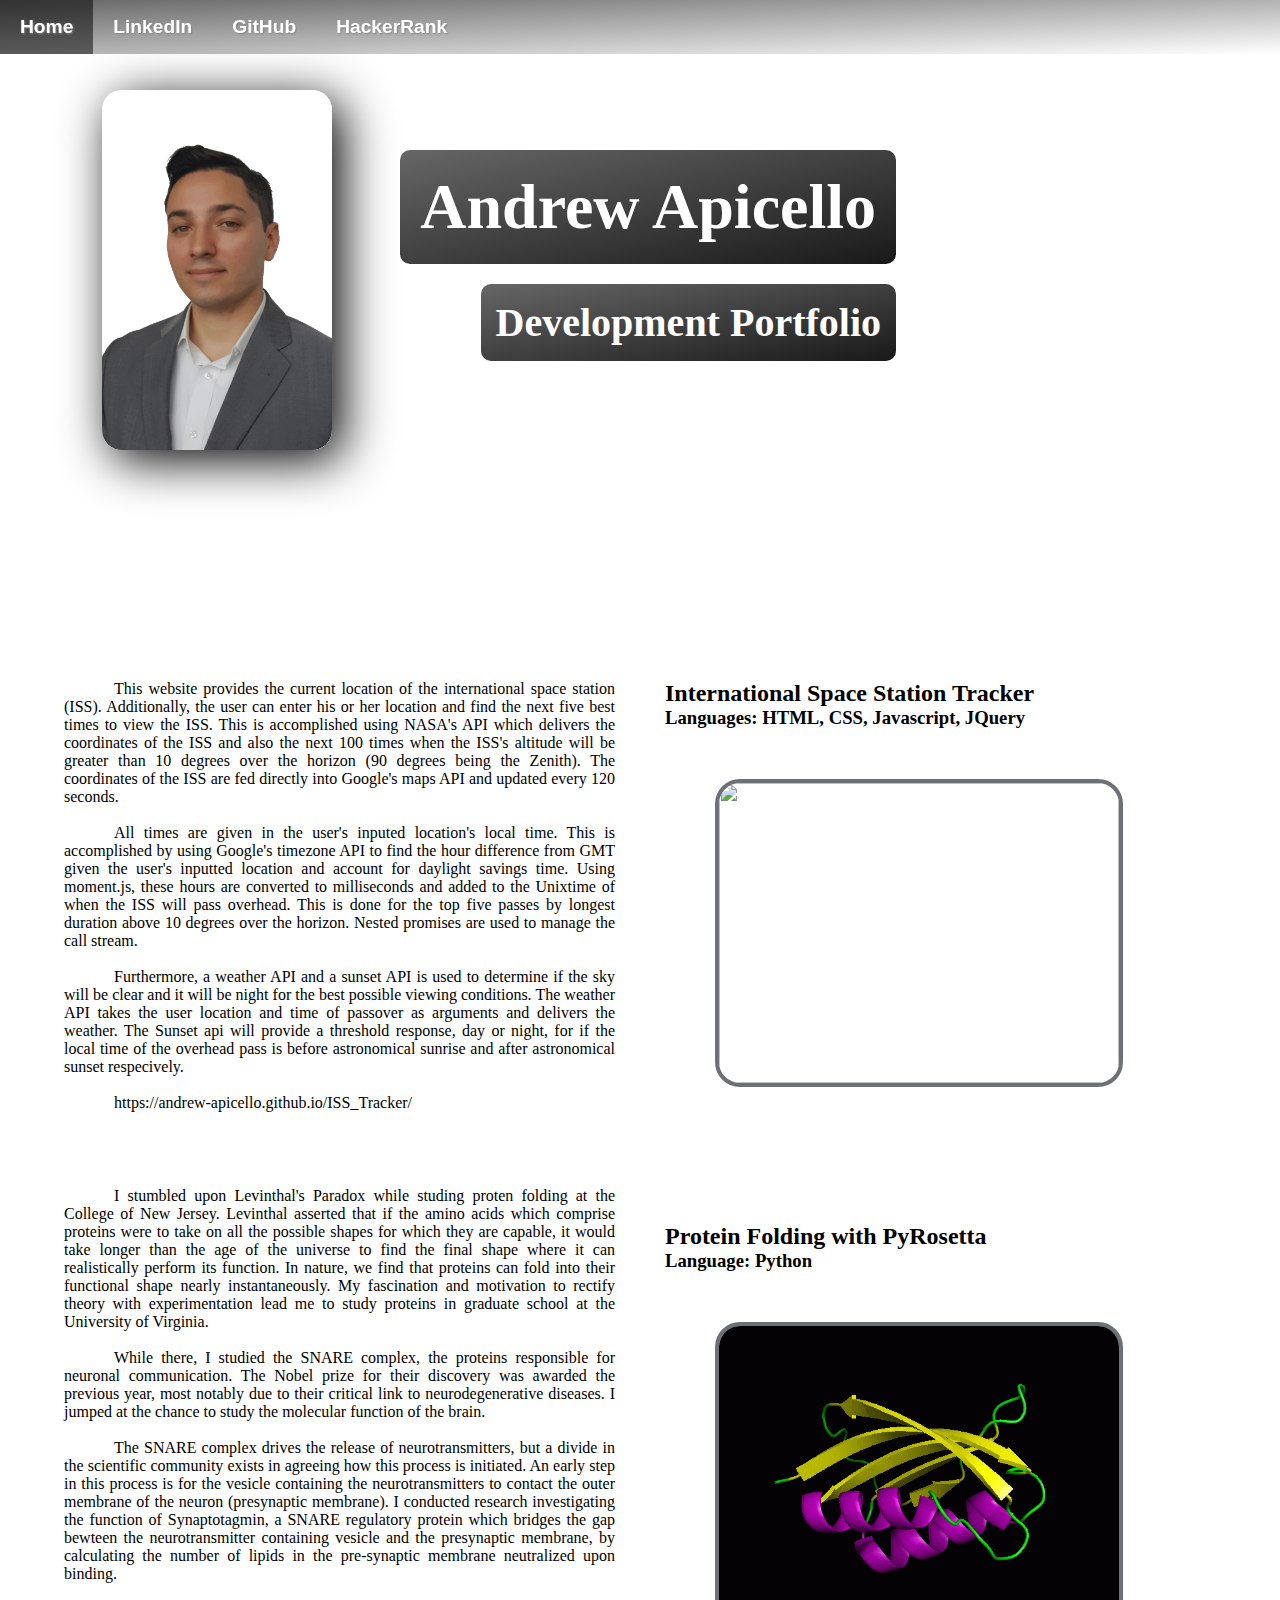
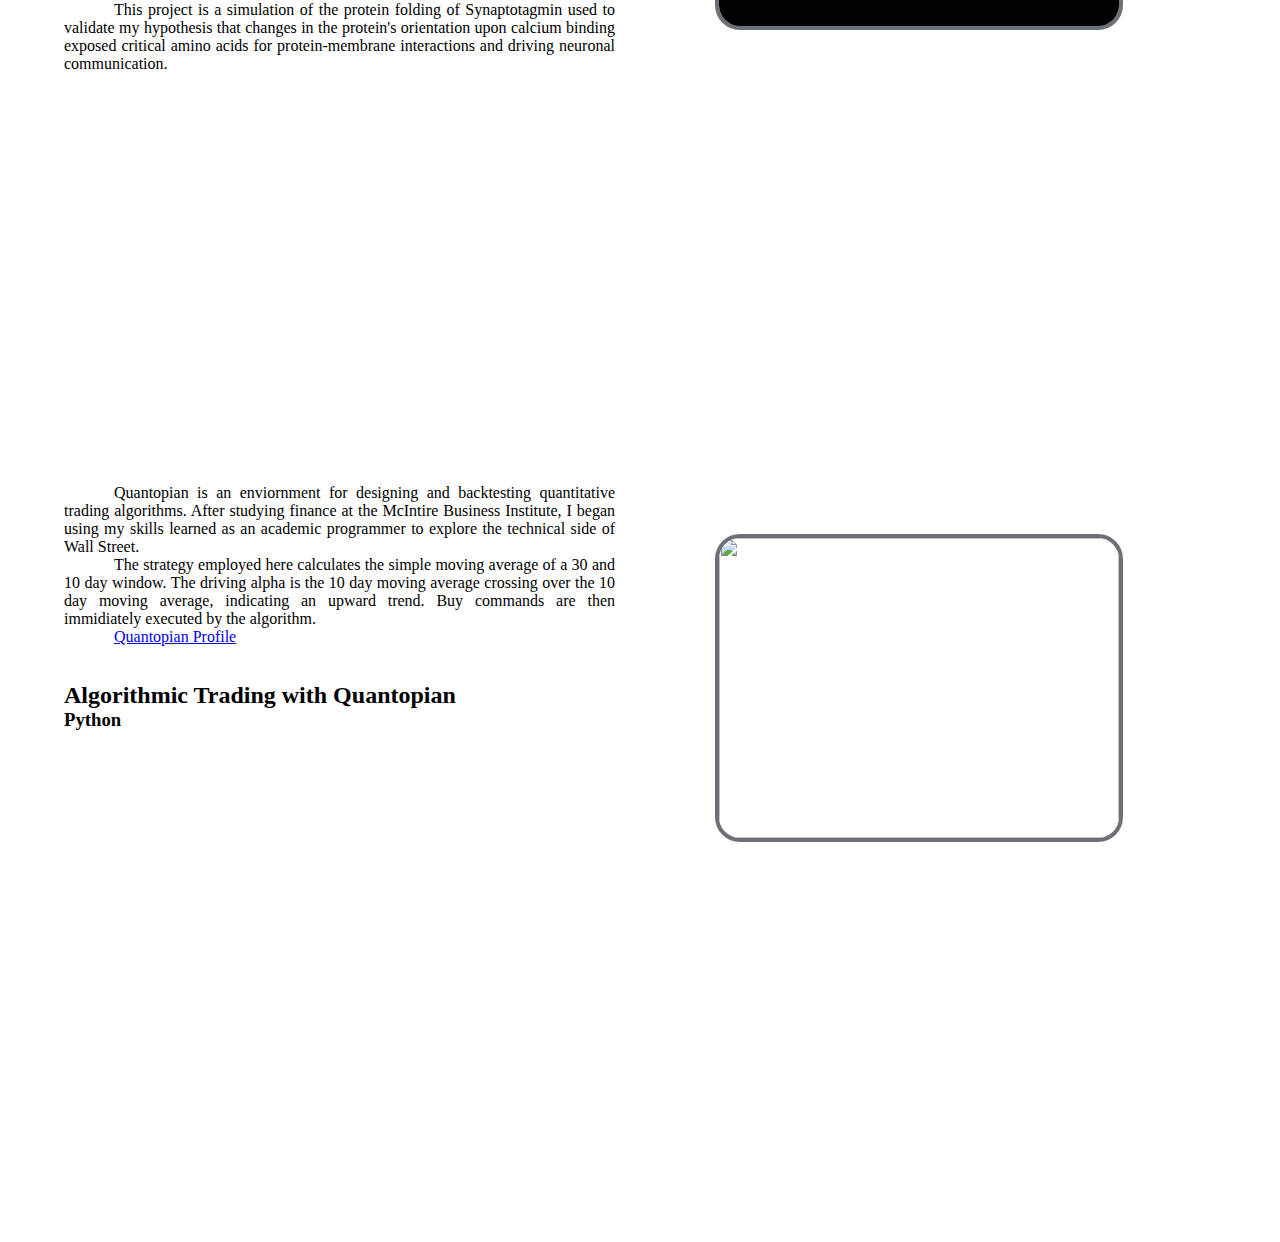
==== index.html @ 9fd39a01 "reformat header and add content" ====
<!DOCTYPE html>
<html>
<head>
	<title>Andrew Apicello</title>
	<link rel="icon" href="assets/images/favicon.ico"/>
	<meta charset="UTF-8"/>
	<meta name="description" content="Welcome Developers!" />
	<meta name="keywords" content="Andrew, Apicello, , Profile Biology, Chemistry,Physics, Algorithmic Trading, Professional, Finance, Valuation, Implmentations, Piano, Guitar, Astronomy"/>
	<meta name="Andrew Apicello" content="index,follow">
	<script src="https://ajax.googleapis.com/ajax/libs/jquery/3.2.1/jquery.min.js">
	</script>



	<link rel="stylesheet" type="text/css" href="assets/css/reset.css">
	<link rel="stylesheet" type="text/css" href="assets/css/style.css"/>
</head>
<body>
	<div class="backgroundOne">
		<nav> 
			<ul>
				<li><a href="index.html">Home</a></li>
				<li><a target="_blank" href="https://www.linkedin.com/in/andrewcapicello/">LinkedIn</a></li>
				<li><a target="_blank" href="https://github.com/andrew-apicello">GitHub</a></li>
				<li><a target="_blank" href="https://www.hackerrank.com/andrew_apicello">HackerRank</a></li>
			</ul>
		</nav>
		<img id="profile_picture" src="assets/images/transparent_profile_pic.gif">
		<div>
			<h1 id="headingh1">Andrew Apicello</h1>
			<h2 id="headingh2">Development Portfolio</h2>
		</div>
	</div>
	<div class="backgroundTwo">
		<div class="container">

			<p>This website provides the current location of the international space station (ISS). Additionally, the user can enter his or her location and find the next five best times to view the ISS. This is accomplished using NASA's API which delivers the coordinates of the ISS and also the next 100 times when the ISS's altitude will be greater than 10 degrees over the horizon (90 degrees being the Zenith). The coordinates of the ISS are fed directly into Google's maps API and updated every 120 seconds.
			</p>
			<br>
			<p>
				All times are given in the user's inputed location's local time. This is accomplished by using Google's timezone API to find the hour difference from GMT given the user's inputted location and account for daylight savings time. Using moment.js, these hours are converted to milliseconds and added to the Unixtime of when the ISS will pass overhead. This is done for the top five passes by longest duration above 10 degrees over the horizon. Nested promises are used to manage the call stream.
			</p>
			<br>
			<p>
				Furthermore, a weather API and a sunset API is used to determine if the sky will be clear and it will be night for the best possible viewing conditions. The weather API takes the user location and time of passover as arguments and delivers the weather. The Sunset api will provide a threshold response, day or night, for if the local time of the overhead pass is before astronomical sunrise and after astronomical sunset respecively.</p>
				<br>
				<p>https://andrew-apicello.github.io/ISS_Tracker/</p>
				<h2>International Space Station Tracker</h2>
				<h3>Languages: HTML, CSS, Javascript, JQuery</h3>
				<img class="draw" src="assets/images/iss.gif">
			</div>
		</div>

		<div class="backgroundTwo">
			<div class="container">

				<p>
					I stumbled upon Levinthal's Paradox while studing proten folding at the College of New Jersey. Levinthal asserted that if the amino acids which comprise proteins were to take on all the possible shapes for which they are capable, it would take longer than the age of the universe to find the final shape where it can realistically perform its function. In nature, we find that proteins can fold into their functional shape nearly instantaneously. My fascination and motivation to rectify theory with experimentation lead me to study proteins in graduate school at the University of Virginia.
				</p>
				<br>
				<p>
					While there, I studied the SNARE complex, the proteins responsible for neuronal communication. The Nobel prize for their discovery was awarded the previous year, most notably due to their critical link to neurodegenerative diseases. I jumped at the chance to study the molecular function of the brain.
				</p>
				<br>
				<p>
					The SNARE complex drives the release of neurotransmitters, but a divide in the scientific community exists in agreeing how this process is initiated. An early step in this process is for the vesicle containing the neurotransmitters to contact the outer membrane of the neuron (presynaptic membrane). I conducted research investigating the function of Synaptotagmin, a SNARE regulatory protein which bridges the gap bewteen the neurotransmitter containing vesicle and the presynaptic membrane, by calculating the number of lipids in the pre-synaptic membrane neutralized upon binding. 
				</p>
				<br>
				<p>
					This project is a simulation of the protein folding of Synaptotagmin used to validate my hypothesis that changes in the protein's orientation upon calcium binding exposed critical amino acids for protein-membrane interactions and driving neuronal communication.
				</p>
				<br><br>
				<h2>Protein Folding with PyRosetta</h2>
				<h3>Language: Python</h3>
				<img class="draw" src="assets/images/protein.gif">
			</div>
		</div>










		<div class="backgroundThree">
		</div>
		<div class="backgroundTwo">
			<div class="container">
				<p>
					Quantopian is an enviornment for designing and backtesting quantitative trading algorithms. After studying finance at the McIntire Business Institute, I began using my skills learned as an academic programmer to explore the technical side of Wall Street.  
				</p>
				<p>
					The strategy employed here calculates the simple moving average of a 30 and 10 day window. The driving alpha is the 10 day moving average crossing over the 10 day moving average, indicating an upward trend. Buy commands are then immidiately executed by the algorithm.
				</p>
				<p>
					<a href="https://www.quantopian.com/users/59937adeff20c80010e3b832" target="_blank" >Quantopian Profile</a>
				</p>

				<br><br>
				<h2>Algorithmic Trading with Quantopian</h2>
				<h3>Python</h3>
				<img class="draw" src="assets/images/stock market.gif">
			</div>
		</div>
		<div class="backgroundThree">
		</div>

		<script type="text/javascript">


		// $(document).ready(function() {

		// 	$("#profile_picture").animate({
		// 		opacity: '1',
		// 		transition: '0.2s'
		// 	});
		// });
	</script>

</body>
</html>
---- assets/css/style.css ----
*{
	margin: 0;
	padding: 0;
}

body {
	margin: 0;
	padding: 0;
}

/*Format Navigation Bar*/

ul {
	list-style-type: none;
	margin: 0;			
	padding: 0;				
	overflow: hidden;
	position: center;
	/*background-color:rgba(0,0,0,0.5);*/
	width: 100%;
	transition: 1s;

	background: black; 
	background: -webkit-linear-gradient(left top, rgba(0,0,0,0.6), rgba(0,0,0,0)); 
	background: -o-linear-gradient(bottom right, rgba(0,0,0,0.6), rgba(0,0,0,0)); 
	background: -moz-linear-gradient(bottom right, rgba(0,0,0,0.6), rgba(0,0,0,0));
	background: linear-gradient(to bottom right, rgba(0,0,0,0.6), rgba(0,0,0,0)); 
}
li{
	float: left;
}
li a {
	display: block;
	color: white;
	font-size: 120%;
	font-weight: bold;
	text-align: center;
	padding: 16px 20px;
	text-decoration: none;
	font-family: 'Raleway', sans-serif;
	text-shadow: 1px 1px 2px gray;
}

li a:hover {
	color: white;
	background-color:rgba(0,0,0, 0.5);
	transition: 0.75s;
	text-shadow: 1px 1px 2px gray;
}


nav{
	position: fixed;
	top: 0;
	width: 100%;
}


/* Format Backgrounds*/

.backgroundOne{
	width: 100%;
	height: 70vh;
	background: url(../images/nycbackground.jpg); 
	background-repeat: no-repeat;
	background-attachment: fixed;
	background-size: cover;
	background-position: center center;
	margin: 0;
	padding: 0;
	max-width: 100%;
	/*overflow: hidden;*/
}

.backgroundTwo{
	width: 100%;
	background-color: white;
	position: relative;
	background-repeat: no-repeat;
	background-attachment: fixed;
	background-size: cover;
	margin: 0;
	padding: 0;
	max-width: 100%;
}

.backgroundThree{
	width: 100%;
	height: 300px;
	background: url(../images/stars.gif);
	background-color: white;
	position: relative;
	background-repeat: no-repeat;
	background-attachment: fixed;
	background-size: cover;
	margin: 0;
	padding: 0;
	max-width: 100%;
}


.container{
	background-color: white;
	padding: 0;
	column-width: 35%;
	margin: 50px 5%;
	color: black;
	column-count: 2;
	column-gap: 50px;
}


#headingh1{
	float: right;
	padding: 20px;
	margin: 150px 30% auto auto;
	font-size: 400%;
	border-radius: 10px;
	color: white;
	background: black; 
	background: -webkit-linear-gradient(left top, rgba(0,0,0,0.6), rgba(0,0,0,0)); 
	background: -o-linear-gradient(bottom right, rgba(0,0,0,0.6), rgba(0,0,0,0)); 
	background: -moz-linear-gradient(bottom right, rgba(0,0,0,0.6), rgba(0,0,0,0));
	background: linear-gradient(to bottom right, rgba(0,0,0,0.6), rgba(0,0,0,.9));
}
#headingh2{
	float: right;
	margin: 20px 30% auto auto;
	border-radius: 10px;
	padding: 15px;
	font-size: 250%;
	color: white;
	background: black; 
	background: -webkit-linear-gradient(left top, rgba(0,0,0,0.6), rgba(0,0,0,0)); 
	background: -o-linear-gradient(bottom right, rgba(0,0,0,0.6), rgba(0,0,0,0)); 
	background: -moz-linear-gradient(bottom right, rgba(0,0,0,0.6), rgba(0,0,0,0));
	background: linear-gradient(to bottom right, rgba(0,0,0,0.6), rgba(0,0,0,0.9));
}



p {
	text-indent: 50px;
	text-align: justify;
	text-justify: inter-word;
}

.draw {
	align-content: center;
	border-radius: 25px;
	border: 4px solid #6d7177;
	margin: 50px; 
	width: 400px;
	height: 300px; 
	transition: 1s;
}

img:hover {
	border-color: white;
}

.gallery{
	padding-top: 50px;
}


#profile_picture{
	float: left;
	margin: 90px auto auto 8%;
	 /*transition: opacity 1s ease;*/
	/*padding: 4px;*/
	/*	border: solid 4px white;*/

	-moz-box-shadow:    3px 3px 5px 6px black;
	-webkit-box-shadow: 3px 3px 5px 6px black;
	box-shadow:         10px 10px 50px 0px black;


	border-radius: 20px;
	height: 360px;
	width: 230px;
	background: white; 
	background: -webkit-linear-gradient(left top, rgba(0,0,0,0.0), rgba(0,0,0,1)); 
	background: -o-linear-gradient(bottom right, rgba(0,0,0,0.0), rgba(0,0,0,1)); 
	background: -moz-linear-gradient(bottom right, rgba(0,0,0,0.0), rgba(0,0,0,1));
	background: linear-gradient(to bottom right, rgba(255,255,255,0.9), rgba(255,255,255,1));



}





@media screen and (max-width: 980px) {
	img {
		margin: 20px;
		transition: 1s;
	}
	video {
		margin: 20px;
		transition: 1s;
	}
}

@media screen and (max-width: 768px) {
	video {
		margin: 10px;
		transition: 1s;
	}

	img {
		margin: 10px;
		transition: 1s;
	}
}

@media screen and (max-width: 640px) {
	video {
		margin: 0px;
		transition: 1s;
	}
	img {
		margin: 0px;
		transition: 1s;
	}
}
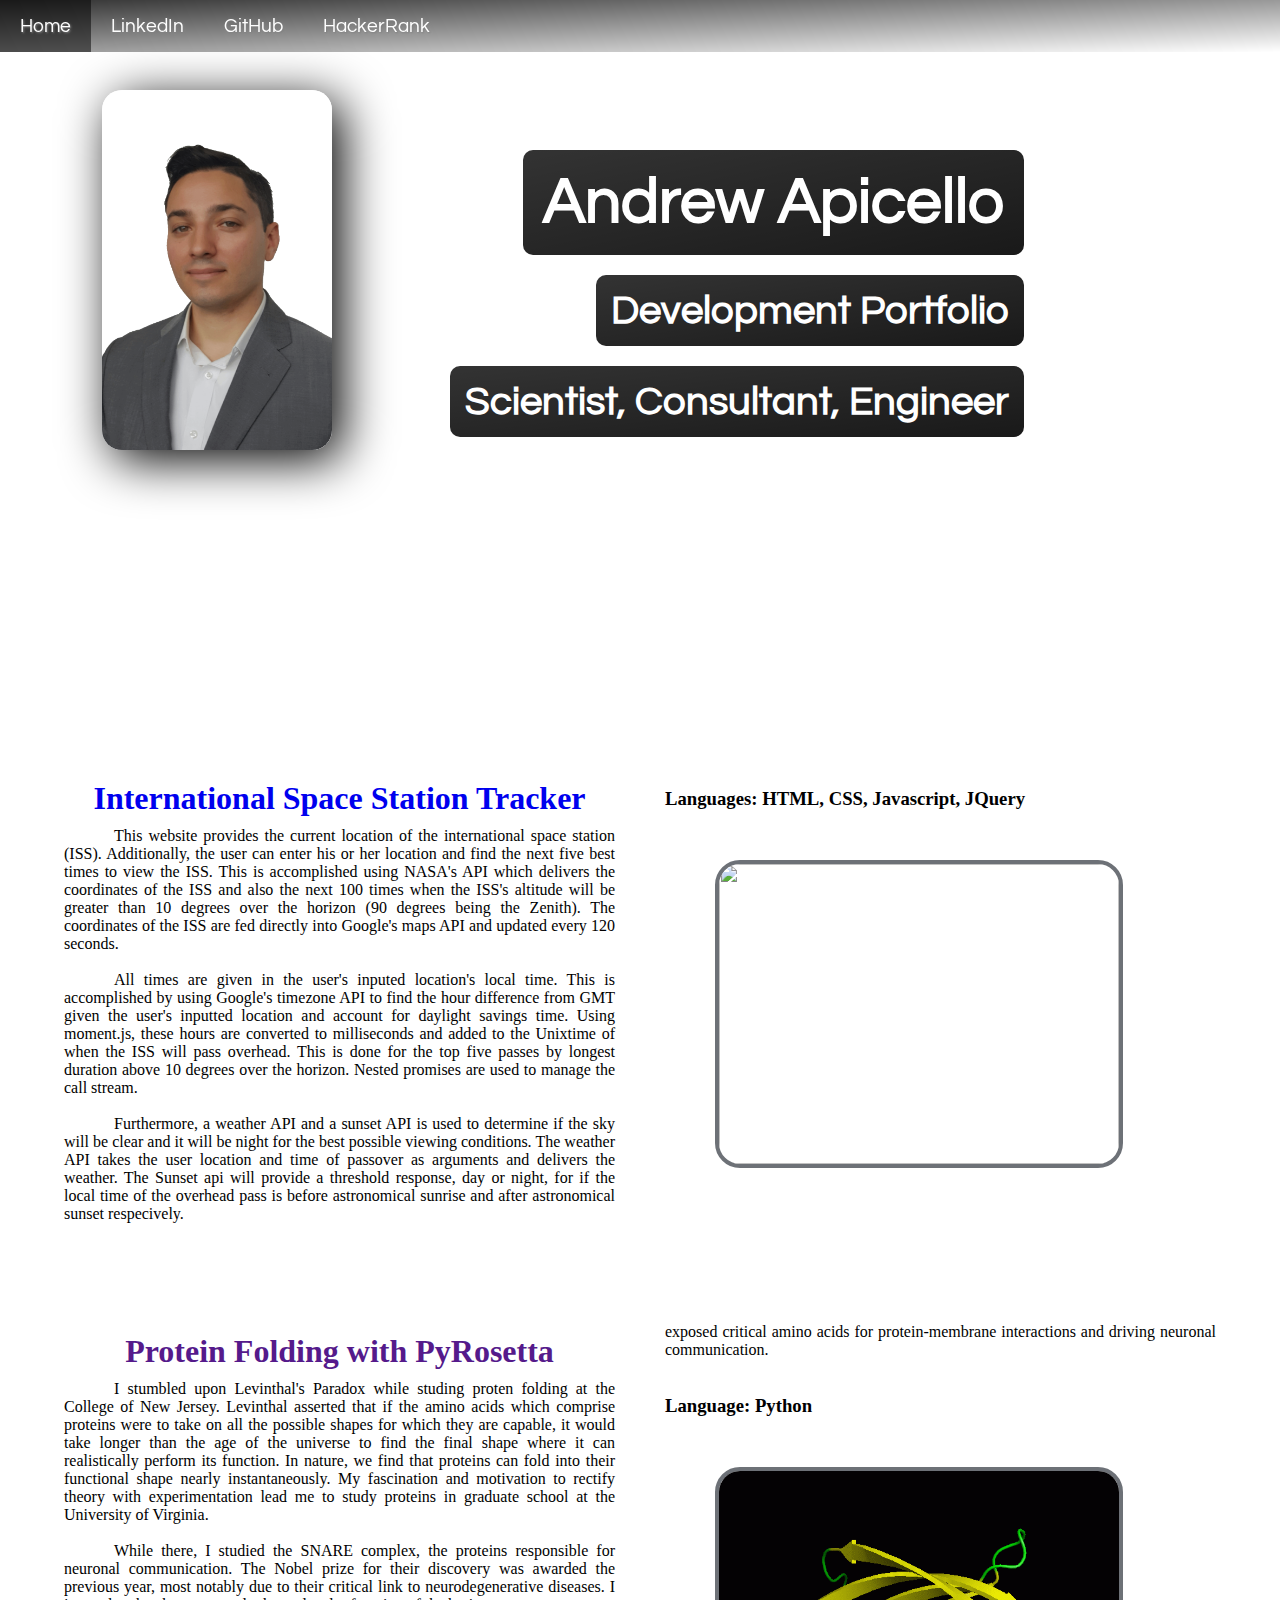
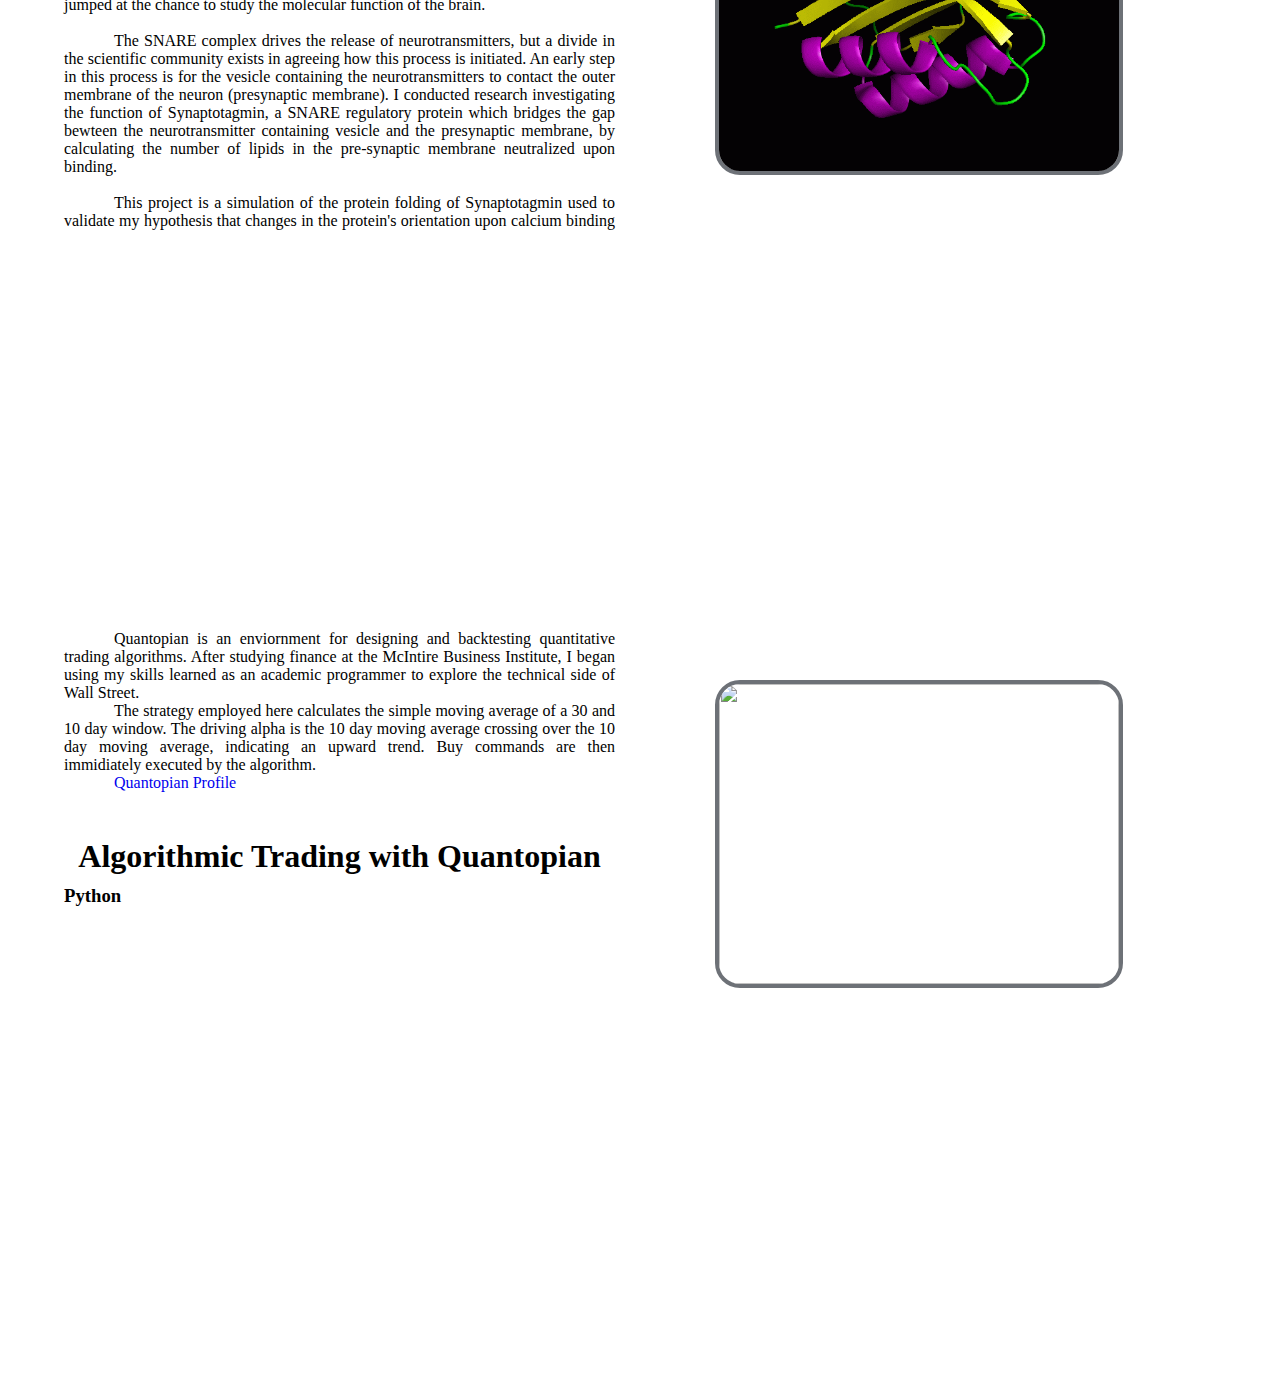
==== commit 1f5dc6aa: "Link Portfolio Sources" ====
--- a/index.html
+++ b/index.html
@@ -11,29 +11,34 @@
 	</script>
 
 
-
+	<link href="https://fonts.googleapis.com/css?family=Questrial" rel="stylesheet">
 	<link rel="stylesheet" type="text/css" href="assets/css/reset.css">
 	<link rel="stylesheet" type="text/css" href="assets/css/style.css"/>
 </head>
 <body>
+	<nav id="nav"> 
+		<ul>
+			<li><a href="index.html">Home</a></li>
+			<li><a target="_blank" href="https://www.linkedin.com/in/andrewcapicello/">LinkedIn</a></li>
+			<li><a target="_blank" href="https://github.com/andrew-apicello">GitHub</a></li>
+			<li><a target="_blank" href="https://www.hackerrank.com/andrew_apicello">HackerRank</a></li>
+		</ul>
+	</nav>
 	<div class="backgroundOne">
-		<nav> 
-			<ul>
-				<li><a href="index.html">Home</a></li>
-				<li><a target="_blank" href="https://www.linkedin.com/in/andrewcapicello/">LinkedIn</a></li>
-				<li><a target="_blank" href="https://github.com/andrew-apicello">GitHub</a></li>
-				<li><a target="_blank" href="https://www.hackerrank.com/andrew_apicello">HackerRank</a></li>
-			</ul>
-		</nav>
+		
 		<img id="profile_picture" src="assets/images/transparent_profile_pic.gif">
 		<div>
 			<h1 id="headingh1">Andrew Apicello</h1>
 			<h2 id="headingh2">Development Portfolio</h2>
+			<h2 id="headingh2">Scientist, Consultant, Engineer</h2>
 		</div>
 	</div>
 	<div class="backgroundTwo">
+
 		<div class="container">
-
+			<a target="_blank" href="https://andrew-apicello.github.io/ISS_Tracker/">
+				<h2>International Space Station Tracker</h2>
+			</a>
 			<p>This website provides the current location of the international space station (ISS). Additionally, the user can enter his or her location and find the next five best times to view the ISS. This is accomplished using NASA's API which delivers the coordinates of the ISS and also the next 100 times when the ISS's altitude will be greater than 10 degrees over the horizon (90 degrees being the Zenith). The coordinates of the ISS are fed directly into Google's maps API and updated every 120 seconds.
 			</p>
 			<br>
@@ -44,16 +49,18 @@
 			<p>
 				Furthermore, a weather API and a sunset API is used to determine if the sky will be clear and it will be night for the best possible viewing conditions. The weather API takes the user location and time of passover as arguments and delivers the weather. The Sunset api will provide a threshold response, day or night, for if the local time of the overhead pass is before astronomical sunrise and after astronomical sunset respecively.</p>
 				<br>
-				<p>https://andrew-apicello.github.io/ISS_Tracker/</p>
-				<h2>International Space Station Tracker</h2>
 				<h3>Languages: HTML, CSS, Javascript, JQuery</h3>
-				<img class="draw" src="assets/images/iss.gif">
+				<a target="_blank" href="https://andrew-apicello.github.io/ISS_Tracker/">
+					<img  class="draw" src="assets/images/iss.gif">
+				</a>
 			</div>
 		</div>
 
 		<div class="backgroundTwo">
 			<div class="container">
-
+				<a target="_blank" href="">
+					<h2>Protein Folding with PyRosetta</h2>
+				</a>
 				<p>
 					I stumbled upon Levinthal's Paradox while studing proten folding at the College of New Jersey. Levinthal asserted that if the amino acids which comprise proteins were to take on all the possible shapes for which they are capable, it would take longer than the age of the universe to find the final shape where it can realistically perform its function. In nature, we find that proteins can fold into their functional shape nearly instantaneously. My fascination and motivation to rectify theory with experimentation lead me to study proteins in graduate school at the University of Virginia.
 				</p>
@@ -70,9 +77,10 @@
 					This project is a simulation of the protein folding of Synaptotagmin used to validate my hypothesis that changes in the protein's orientation upon calcium binding exposed critical amino acids for protein-membrane interactions and driving neuronal communication.
 				</p>
 				<br><br>
-				<h2>Protein Folding with PyRosetta</h2>
 				<h3>Language: Python</h3>
-				<img class="draw" src="assets/images/protein.gif">
+				<a target="_blank" href="">
+					<img class="draw" src="assets/images/protein.gif">
+				</a>
 			</div>
 		</div>
 
@@ -110,15 +118,13 @@
 
 		<script type="text/javascript">
 
+// <img  class="draw" src="assets/images/iss_capture.png">
 
-		// $(document).ready(function() {
+$(document).ready(function() {
 
-		// 	$("#profile_picture").animate({
-		// 		opacity: '1',
-		// 		transition: '0.2s'
-		// 	});
-		// });
-	</script>
+
+});
+</script>
 
 </body>
 </html>
--- a/assets/css/style.css
+++ b/assets/css/style.css
@@ -12,6 +12,7 @@
 
 ul {
 	list-style-type: none;
+
 	margin: 0;			
 	padding: 0;				
 	overflow: hidden;
@@ -21,10 +22,10 @@
 	transition: 1s;
 
 	background: black; 
-	background: -webkit-linear-gradient(left top, rgba(0,0,0,0.6), rgba(0,0,0,0)); 
-	background: -o-linear-gradient(bottom right, rgba(0,0,0,0.6), rgba(0,0,0,0)); 
-	background: -moz-linear-gradient(bottom right, rgba(0,0,0,0.6), rgba(0,0,0,0));
-	background: linear-gradient(to bottom right, rgba(0,0,0,0.6), rgba(0,0,0,0)); 
+	background: -webkit-linear-gradient(left top, rgba(0,0,0,0.8), rgba(0,0,0,0)); 
+	background: -o-linear-gradient(bottom right, rgba(0,0,0,0.8), rgba(0,0,0,0)); 
+	background: -moz-linear-gradient(bottom right, rgba(0,0,0,0.8), rgba(0,0,0,0));
+	background: linear-gradient(to bottom right, rgba(0,0,0,0.8), rgba(0,0,0,0)); 
 }
 li{
 	float: left;
@@ -33,12 +34,13 @@
 	display: block;
 	color: white;
 	font-size: 120%;
-	font-weight: bold;
+	/*font-weight: bold;*/
 	text-align: center;
 	padding: 16px 20px;
 	text-decoration: none;
 	font-family: 'Raleway', sans-serif;
 	text-shadow: 1px 1px 2px gray;
+	font-family: 'Questrial', sans-serif;
 }
 
 li a:hover {
@@ -53,14 +55,14 @@
 	position: fixed;
 	top: 0;
 	width: 100%;
-}
-
+
+}
 
 /* Format Backgrounds*/
 
 .backgroundOne{
 	width: 100%;
-	height: 70vh;
+	height: 80vh;
 	background: url(../images/nycbackground.jpg); 
 	background-repeat: no-repeat;
 	background-attachment: fixed;
@@ -98,12 +100,25 @@
 	max-width: 100%;
 }
 
+/*======================Format Contents===================================*/
+
+a{
+	text-decoration: none;
+}
+h2{
+	text-decoration: none;
+	font-size: 200%;
+	padding: 10px;
+	text-align: center;
+
+}
 
 .container{
 	background-color: white;
 	padding: 0;
+	margin: 0;
 	column-width: 35%;
-	margin: 50px 5%;
+	padding: 50px 5%;
 	color: black;
 	column-count: 2;
 	column-gap: 50px;
@@ -112,29 +127,31 @@
 
 #headingh1{
 	float: right;
+	font-family: 'Questrial', sans-serif;
 	padding: 20px;
-	margin: 150px 30% auto auto;
+	margin: 150px 20% auto auto;
 	font-size: 400%;
 	border-radius: 10px;
 	color: white;
 	background: black; 
-	background: -webkit-linear-gradient(left top, rgba(0,0,0,0.6), rgba(0,0,0,0)); 
-	background: -o-linear-gradient(bottom right, rgba(0,0,0,0.6), rgba(0,0,0,0)); 
-	background: -moz-linear-gradient(bottom right, rgba(0,0,0,0.6), rgba(0,0,0,0));
-	background: linear-gradient(to bottom right, rgba(0,0,0,0.6), rgba(0,0,0,.9));
+	background: -webkit-linear-gradient(left top, rgba(0,0,0,0.6), rgba(0,0,0,0.95)); 
+	background: -o-linear-gradient(bottom right, rgba(0,0,0,0.6), rgba(0,0,0,0.95)); 
+	background: -moz-linear-gradient(bottom right, rgba(0,0,0,0.6), rgba(0,0,0,0.95));
+	background: linear-gradient(to bottom right, rgba(0,0,0,0.8), rgba(0,0,0,.90));
 }
 #headingh2{
 	float: right;
-	margin: 20px 30% auto auto;
+	font-family: 'Questrial', sans-serif;
+	margin: 20px 20% auto auto;
 	border-radius: 10px;
 	padding: 15px;
 	font-size: 250%;
 	color: white;
 	background: black; 
-	background: -webkit-linear-gradient(left top, rgba(0,0,0,0.6), rgba(0,0,0,0)); 
-	background: -o-linear-gradient(bottom right, rgba(0,0,0,0.6), rgba(0,0,0,0)); 
-	background: -moz-linear-gradient(bottom right, rgba(0,0,0,0.6), rgba(0,0,0,0));
-	background: linear-gradient(to bottom right, rgba(0,0,0,0.6), rgba(0,0,0,0.9));
+	background: -webkit-linear-gradient(left top, rgba(0,0,0,0.6), rgba(0,0,0,0.95)); 
+	background: -o-linear-gradient(bottom right, rgba(0,0,0,0.6), rgba(0,0,0,0.95)); 
+	background: -moz-linear-gradient(bottom right, rgba(0,0,0,0.6), rgba(0,0,0,0.95));
+	background: linear-gradient(to bottom right, rgba(0,0,0,0.8), rgba(0,0,0,0.90));
 }
 
 
@@ -144,6 +161,8 @@
 	text-align: justify;
 	text-justify: inter-word;
 }
+
+/*============================Format Images==========================================*/
 
 .draw {
 	align-content: center;
@@ -156,7 +175,10 @@
 }
 
 img:hover {
-	border-color: white;
+	border-color: black;
+	-moz-box-shadow:    3px 3px 5px 6px black;
+	-webkit-box-shadow: 3px 3px 5px 6px black;
+	box-shadow:         10px 10px 50px 0px black;
 }
 
 .gallery{
@@ -183,15 +205,15 @@
 	background: -webkit-linear-gradient(left top, rgba(0,0,0,0.0), rgba(0,0,0,1)); 
 	background: -o-linear-gradient(bottom right, rgba(0,0,0,0.0), rgba(0,0,0,1)); 
 	background: -moz-linear-gradient(bottom right, rgba(0,0,0,0.0), rgba(0,0,0,1));
-	background: linear-gradient(to bottom right, rgba(255,255,255,0.9), rgba(255,255,255,1));
-
-
-
-}
-
-
-
-
+	background: linear-gradient(to bottom right, rgba(255,255,255,0.85), rgba(255,255,255,1));
+
+
+
+}
+
+
+
+/*=====================Dynamic Window Resizing=================================================*/
 
 @media screen and (max-width: 980px) {
 	img {
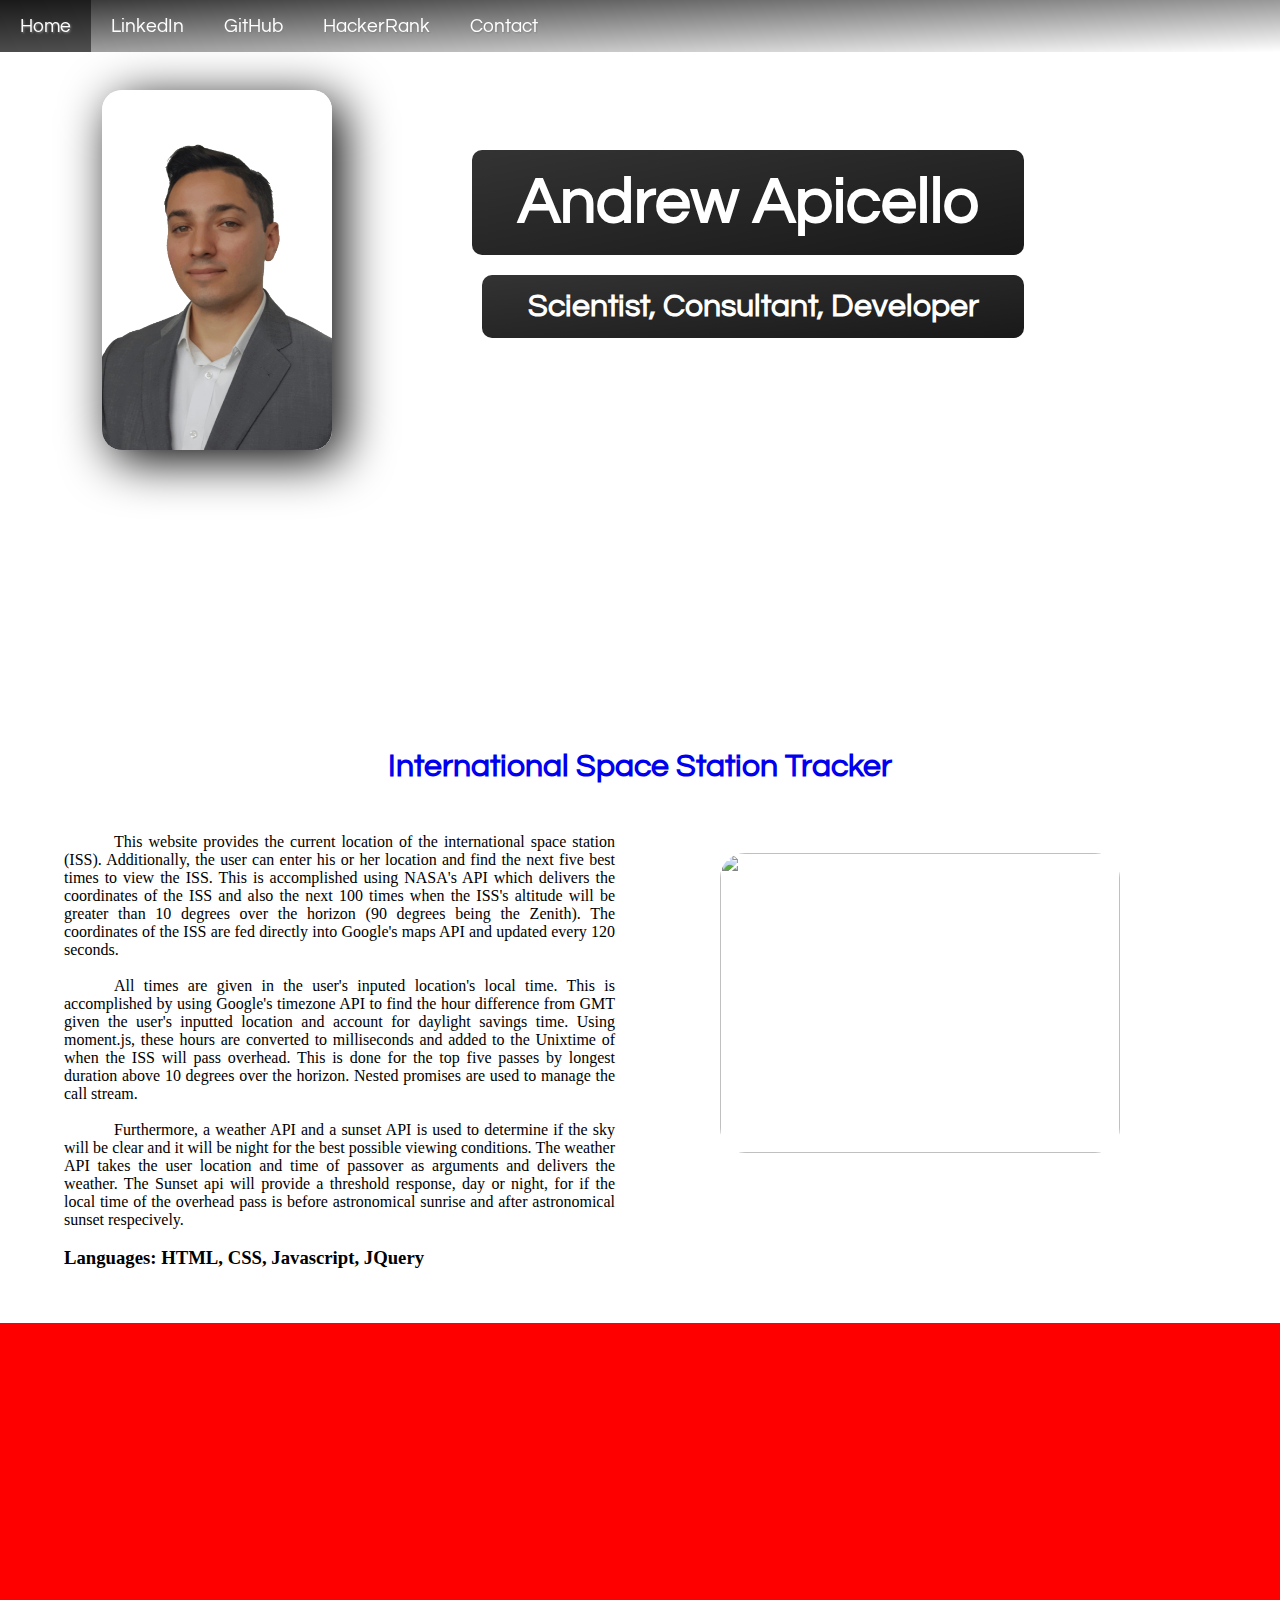
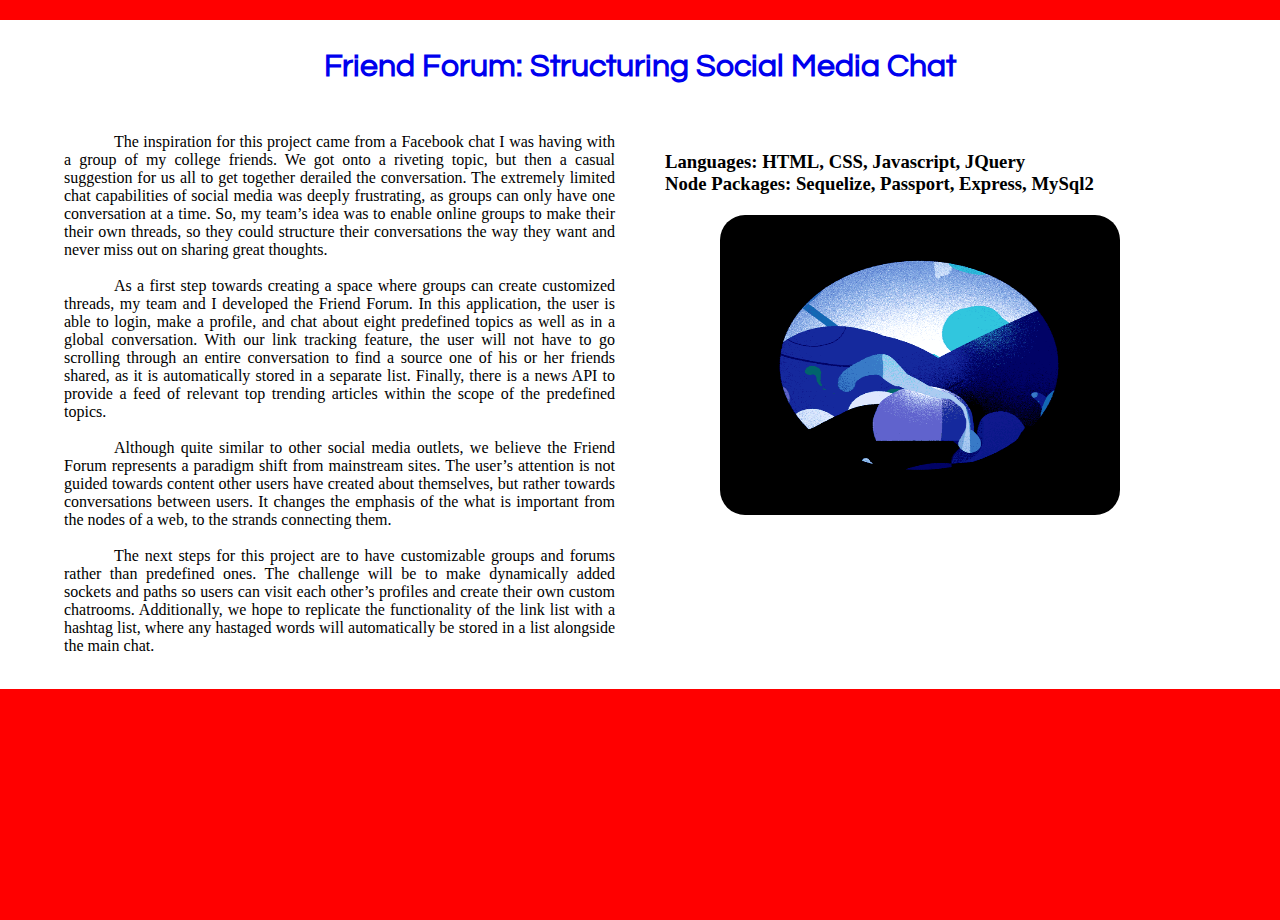
==== commit d9862d47: "add friend forum and shading" ====
--- a/index.html
+++ b/index.html
@@ -9,8 +9,6 @@
 	<meta name="Andrew Apicello" content="index,follow">
 	<script src="https://ajax.googleapis.com/ajax/libs/jquery/3.2.1/jquery.min.js">
 	</script>
-
-
 	<link href="https://fonts.googleapis.com/css?family=Questrial" rel="stylesheet">
 	<link rel="stylesheet" type="text/css" href="assets/css/reset.css">
 	<link rel="stylesheet" type="text/css" href="assets/css/style.css"/>
@@ -22,6 +20,30 @@
 			<li><a target="_blank" href="https://www.linkedin.com/in/andrewcapicello/">LinkedIn</a></li>
 			<li><a target="_blank" href="https://github.com/andrew-apicello">GitHub</a></li>
 			<li><a target="_blank" href="https://www.hackerrank.com/andrew_apicello">HackerRank</a></li>
+			<li><a href="#" id="myBtn">Contact</a></li>
+			<!-- 	<button >Open Modal</button> -->
+
+			<!-- The Modal -->
+			<div id="myModal" class="modal">
+
+				<!-- Modal content -->
+				<div class="modal-content">
+					<span class="close">&times;</span>
+
+					<form action="mailto:andrew.apicello@gmail.com" method="post" enctype="text/plain">
+						Name:<br>
+						<input type="text" name="name"><br>
+						E-mail:<br>
+						<input type="text" name="mail"><br>
+						Comment:<br>
+						<input type="text" name="comment" size="50"><br><br>
+						<input type="submit" value="Send">
+						<input type="reset" value="Reset">
+					</form>
+				</div>
+
+			</div>
+
 		</ul>
 	</nav>
 	<div class="backgroundOne">
@@ -29,17 +51,18 @@
 		<img id="profile_picture" src="assets/images/transparent_profile_pic.gif">
 		<div>
 			<h1 id="headingh1">Andrew Apicello</h1>
-			<h2 id="headingh2">Development Portfolio</h2>
-			<h2 id="headingh2">Scientist, Consultant, Engineer</h2>
+			<!-- <h2 id="headingh2">Development Portfolio</h2> -->
+			<h2 id="headingh2">Scientist, Consultant, Developer</h2>
 		</div>
 	</div>
 	<div class="backgroundTwo">
-
+		<a target="_blank" href="https://andrew-apicello.github.io/ISS_Tracker/">
+			<h2>International Space Station Tracker</h2>
+		</a>
 		<div class="container">
-			<a target="_blank" href="https://andrew-apicello.github.io/ISS_Tracker/">
-				<h2>International Space Station Tracker</h2>
-			</a>
-			<p>This website provides the current location of the international space station (ISS). Additionally, the user can enter his or her location and find the next five best times to view the ISS. This is accomplished using NASA's API which delivers the coordinates of the ISS and also the next 100 times when the ISS's altitude will be greater than 10 degrees over the horizon (90 degrees being the Zenith). The coordinates of the ISS are fed directly into Google's maps API and updated every 120 seconds.
+			
+			<p>
+				This website provides the current location of the international space station (ISS). Additionally, the user can enter his or her location and find the next five best times to view the ISS. This is accomplished using NASA's API which delivers the coordinates of the ISS and also the next 100 times when the ISS's altitude will be greater than 10 degrees over the horizon (90 degrees being the Zenith). The coordinates of the ISS are fed directly into Google's maps API and updated every 120 seconds.
 			</p>
 			<br>
 			<p>
@@ -55,12 +78,41 @@
 				</a>
 			</div>
 		</div>
+		<div class="backgroundTwo">
+			<a class="projectHeader" target="_blank" href="https://friend-forum.herokuapp.com/members">
+				<h2>Friend Forum: Structuring Social Media Chat</h2>
+			</a>
+			<div class="container">
 
-		<div class="backgroundTwo">
+				<p>
+					The inspiration for this project came from a Facebook chat I was having with a group of my college friends. We got onto a riveting topic, but then a casual suggestion for us all to get together derailed the conversation. The extremely limited chat capabilities of social media was deeply frustrating, as groups can only have one conversation at a time. So, my team’s idea was to enable online groups to make their their own threads, so they could structure their conversations the way they want and never miss out on sharing great thoughts.
+				</p>
+				<br>
+				<p>
+					As a first step towards creating a space where groups can create customized threads, my team and I developed the Friend Forum. In this application, the user is able to login, make a profile, and chat about eight predefined topics as well as in a global conversation. With our link tracking feature, the user will not have to go scrolling through an entire conversation to find a source one of his or her friends shared, as it is automatically stored in a separate list.  Finally, there is a news API to provide a feed of relevant top trending articles within the scope of the predefined topics.
+				</p>
+				<br>
+				<p>
+					Although quite similar to other social media outlets, we believe the Friend Forum represents a paradigm shift from mainstream sites. The user’s attention is not guided towards content other users have created about themselves, but rather towards conversations between users. It changes the emphasis of the what is important from the nodes of a web, to the strands connecting them.
+				</p>
+				<br>
+				<p>
+					The next steps for this project are to have customizable groups and forums rather than predefined ones. The challenge will be to make dynamically added sockets and paths so users can visit each other’s profiles and create their own custom chatrooms. Additionally, we hope to replicate the functionality of the link list with a hashtag list, where any hastaged words will automatically be stored in a list alongside the main chat.
+				</p>
+				<br>
+				<h3>Languages: HTML, CSS, Javascript, JQuery</h3>
+				<h3>Node Packages: Sequelize, Passport, Express, MySql2</h3>
+				<a target="_blank" href="https://friend-forum.herokuapp.com/members">
+					<img class="draw" src="assets/images/fluid.gif">
+				</a>
+			</div>
+		</div>
+		<!-- <div class="backgroundTwo">
+			<a target="_blank" href="">
+				<h2>Protein Folding with PyRosetta</h2>
+			</a>
 			<div class="container">
-				<a target="_blank" href="">
-					<h2>Protein Folding with PyRosetta</h2>
-				</a>
+				
 				<p>
 					I stumbled upon Levinthal's Paradox while studing proten folding at the College of New Jersey. Levinthal asserted that if the amino acids which comprise proteins were to take on all the possible shapes for which they are capable, it would take longer than the age of the universe to find the final shape where it can realistically perform its function. In nature, we find that proteins can fold into their functional shape nearly instantaneously. My fascination and motivation to rectify theory with experimentation lead me to study proteins in graduate school at the University of Virginia.
 				</p>
@@ -83,19 +135,8 @@
 				</a>
 			</div>
 		</div>
-
-
-
-
-
-
-
-
-
-
 		<div class="backgroundThree">
-		</div>
-		<div class="backgroundTwo">
+			<h2>Algorithmic Trading with Quantopian</h2>
 			<div class="container">
 				<p>
 					Quantopian is an enviornment for designing and backtesting quantitative trading algorithms. After studying finance at the McIntire Business Institute, I began using my skills learned as an academic programmer to explore the technical side of Wall Street.  
@@ -106,28 +147,38 @@
 				<p>
 					<a href="https://www.quantopian.com/users/59937adeff20c80010e3b832" target="_blank" >Quantopian Profile</a>
 				</p>
+				<br><br>
+				<h3>Python</h3>
+				<img class="draw" src="assets/images/stockmarket.gif">
+			</div>
+		</div> -->
 
-				<br><br>
-				<h2>Algorithmic Trading with Quantopian</h2>
-				<h3>Python</h3>
-				<img class="draw" src="assets/images/stock market.gif">
-			</div>
-		</div>
-		<div class="backgroundThree">
-		</div>
+		
 
 		<script type="text/javascript">
 
-// <img  class="draw" src="assets/images/iss_capture.png">
-
-$(document).ready(function() {
+			var modal = document.getElementById('myModal');
+			var btn = document.getElementById("myBtn");
+			var span = document.getElementsByClassName("close")[0];
 
 
-});
-</script>
+			btn.onclick = function() {
+				modal.style.display = "block";
+			}
+			span.onclick = function() {
+				modal.style.display = "none";
+			}
 
-</body>
-</html>
+			window.onclick = function(event) {
+				if (event.target == modal) {
+					modal.style.display = "none";
+				}
+			}
+		</script>
+
+	</body>
+
+	</html>
 
 
 
--- a/assets/css/style.css
+++ b/assets/css/style.css
@@ -38,7 +38,6 @@
 	text-align: center;
 	padding: 16px 20px;
 	text-decoration: none;
-	font-family: 'Raleway', sans-serif;
 	text-shadow: 1px 1px 2px gray;
 	font-family: 'Questrial', sans-serif;
 }
@@ -76,7 +75,10 @@
 
 .backgroundTwo{
 	width: 100%;
-	background-color: white;
+	height: 100vh;
+	background: url(../images/nycbackground.jpg); 
+
+	background-color: red;
 	position: relative;
 	background-repeat: no-repeat;
 	background-attachment: fixed;
@@ -89,6 +91,7 @@
 .backgroundThree{
 	width: 100%;
 	height: 300px;
+	height: 100vh;
 	background: url(../images/stars.gif);
 	background-color: white;
 	position: relative;
@@ -104,21 +107,25 @@
 
 a{
 	text-decoration: none;
+
 }
 h2{
+	background-color: white;
 	text-decoration: none;
 	font-size: 200%;
-	padding: 10px;
+	padding: 30px;
 	text-align: center;
-
-}
+	font-family: 'Questrial', sans-serif;
+}
+
+
 
 .container{
 	background-color: white;
 	padding: 0;
 	margin: 0;
 	column-width: 35%;
-	padding: 50px 5%;
+	padding: 20px 5%;
 	color: black;
 	column-count: 2;
 	column-gap: 50px;
@@ -127,12 +134,14 @@
 
 #headingh1{
 	float: right;
+	text-align: center;
 	font-family: 'Questrial', sans-serif;
 	padding: 20px;
 	margin: 150px 20% auto auto;
 	font-size: 400%;
 	border-radius: 10px;
 	color: white;
+	width: 40%;
 	background: black; 
 	background: -webkit-linear-gradient(left top, rgba(0,0,0,0.6), rgba(0,0,0,0.95)); 
 	background: -o-linear-gradient(bottom right, rgba(0,0,0,0.6), rgba(0,0,0,0.95)); 
@@ -141,12 +150,14 @@
 }
 #headingh2{
 	float: right;
+	text-align: center;
 	font-family: 'Questrial', sans-serif;
 	margin: 20px 20% auto auto;
 	border-radius: 10px;
 	padding: 15px;
-	font-size: 250%;
+	font-size: 200%;
 	color: white;
+	width: 40%;
 	background: black; 
 	background: -webkit-linear-gradient(left top, rgba(0,0,0,0.6), rgba(0,0,0,0.95)); 
 	background: -o-linear-gradient(bottom right, rgba(0,0,0,0.6), rgba(0,0,0,0.95)); 
@@ -167,19 +178,26 @@
 .draw {
 	align-content: center;
 	border-radius: 25px;
-	border: 4px solid #6d7177;
-	margin: 50px; 
+	/*border: 4px solid #6d7177;*/
+	margin: 20px 10% 150px 10%; 
 	width: 400px;
 	height: 300px; 
 	transition: 1s;
+	
+
 }
 
 img:hover {
+
 	border-color: black;
 	-moz-box-shadow:    3px 3px 5px 6px black;
 	-webkit-box-shadow: 3px 3px 5px 6px black;
 	box-shadow:         10px 10px 50px 0px black;
-}
+/*	position:relative;
+    bottom:2px;
+    right:2px;  */   
+}
+
 
 .gallery{
 	padding-top: 50px;
@@ -189,27 +207,66 @@
 #profile_picture{
 	float: left;
 	margin: 90px auto auto 8%;
-	 /*transition: opacity 1s ease;*/
+	/*transition: opacity 1s ease;*/
 	/*padding: 4px;*/
 	/*	border: solid 4px white;*/
 
 	-moz-box-shadow:    3px 3px 5px 6px black;
 	-webkit-box-shadow: 3px 3px 5px 6px black;
 	box-shadow:         10px 10px 50px 0px black;
-
+	
 
 	border-radius: 20px;
 	height: 360px;
 	width: 230px;
 	background: white; 
-	background: -webkit-linear-gradient(left top, rgba(0,0,0,0.0), rgba(0,0,0,1)); 
-	background: -o-linear-gradient(bottom right, rgba(0,0,0,0.0), rgba(0,0,0,1)); 
-	background: -moz-linear-gradient(bottom right, rgba(0,0,0,0.0), rgba(0,0,0,1));
+	background: -webkit-linear-gradient(left top, rgba(255,255,255,0.85), rgba(255,255,255,1)); 
+	background: -o-linear-gradient(bottom right, rgba(255,255,255,0.85), rgba(255,255,255,1)); 
+	background: -moz-linear-gradient(bottom right, rgba(255,255,255,0.85), rgba(255,255,255,1));
 	background: linear-gradient(to bottom right, rgba(255,255,255,0.85), rgba(255,255,255,1));
-
-
-
-}
+}
+
+/*=====================Style the Modal Contact Form=================================================*/
+/* The Modal (background) */
+		.modal {
+			display: none; /* Hidden by default */
+			position: fixed; /* Stay in place */
+			z-index: 1; /* Sit on top */
+			padding-top: 100px; /* Location of the box */
+			left: 0;
+			top: 0;
+			width: 100%; /* Full width */
+			height: 100%; /* Full height */
+			overflow: auto; /* Enable scroll if needed */
+			background-color: rgb(0,0,0); /* Fallback color */
+			background-color: rgba(0,0,0,0.7); /* Black w/ opacity */
+			transition: 1s;
+		}
+
+		/* Modal Content */
+		.modal-content {
+			background-color: #fefefe;
+			margin: auto;
+			padding: 20px;
+			border: 1px solid #888;
+			width: 50%;
+			transition: 1s;
+		}
+
+		/* The Close Button */
+		.close {
+			color: #aaaaaa;
+			float: right;
+			font-size: 28px;
+			font-weight: bold;
+		}
+
+		.close:hover,
+		.close:focus {
+			color: #000;
+			text-decoration: none;
+			cursor: pointer;
+		}
 
 
 
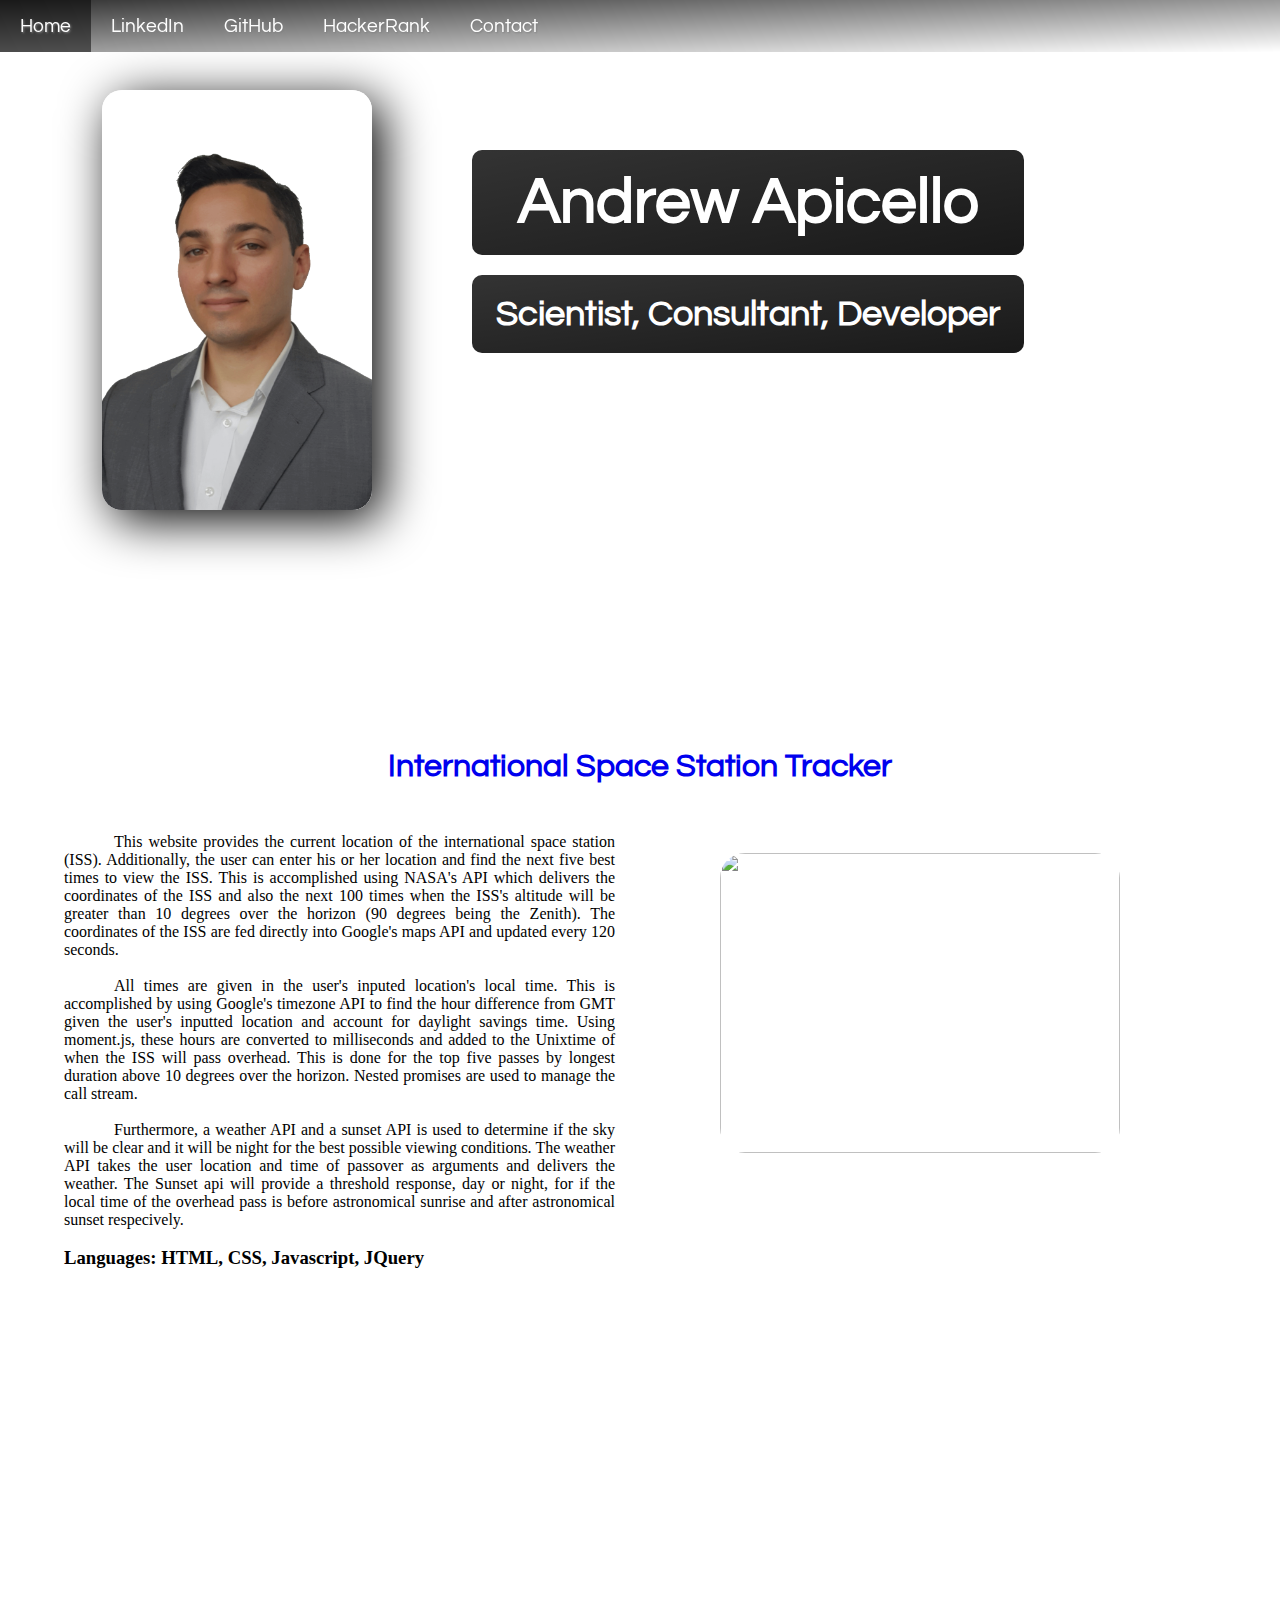
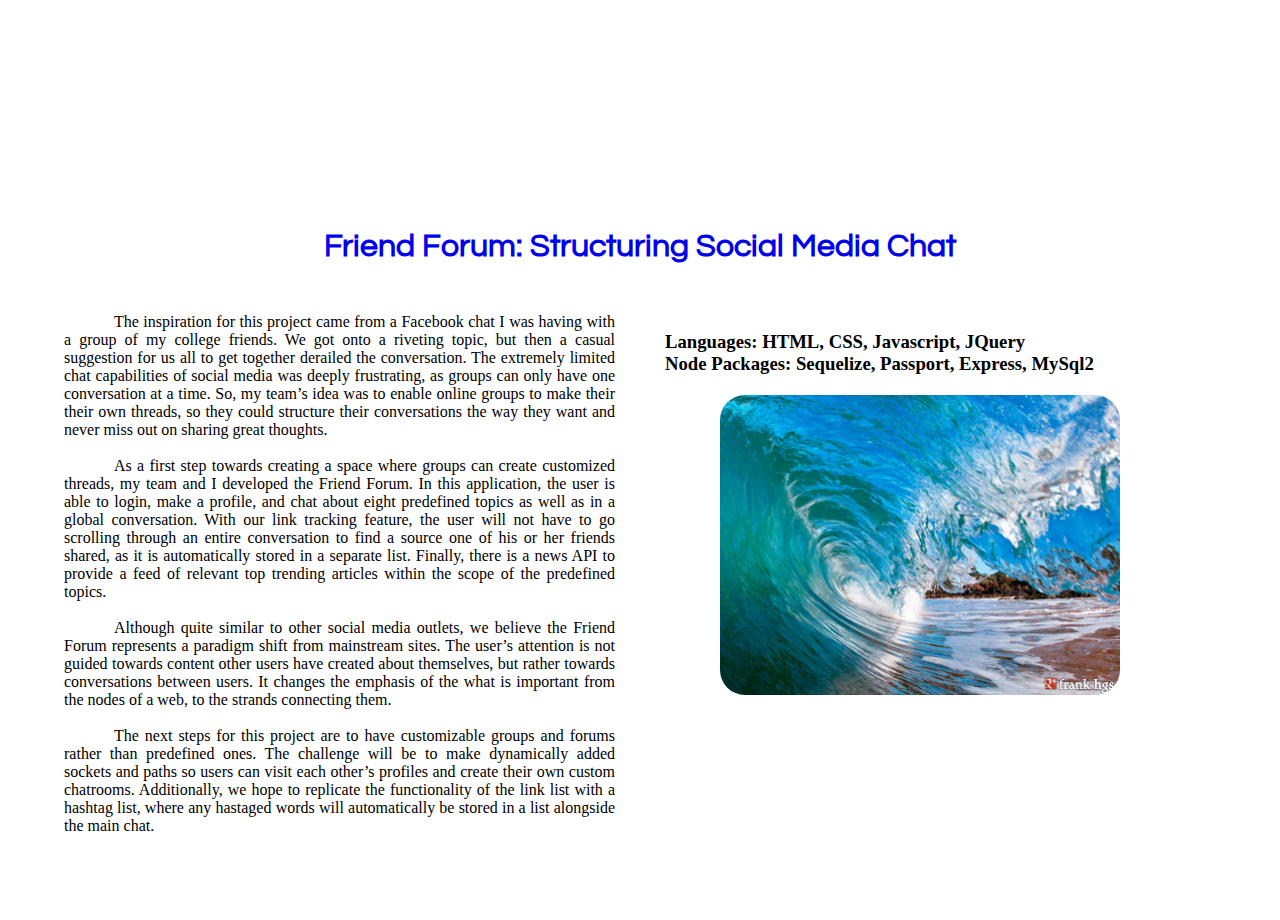
==== commit c822bd48: "Update picture content and sizes" ====
--- a/index.html
+++ b/index.html
@@ -78,7 +78,7 @@
 				</a>
 			</div>
 		</div>
-		<div class="backgroundTwo">
+		<div class="backgroundThree">
 			<a class="projectHeader" target="_blank" href="https://friend-forum.herokuapp.com/members">
 				<h2>Friend Forum: Structuring Social Media Chat</h2>
 			</a>
@@ -103,7 +103,7 @@
 				<h3>Languages: HTML, CSS, Javascript, JQuery</h3>
 				<h3>Node Packages: Sequelize, Passport, Express, MySql2</h3>
 				<a target="_blank" href="https://friend-forum.herokuapp.com/members">
-					<img class="draw" src="assets/images/fluid.gif">
+					<img class="draw" src="assets/images/friend_forum.gif">
 				</a>
 			</div>
 		</div>
--- a/assets/css/style.css
+++ b/assets/css/style.css
@@ -75,10 +75,8 @@
 
 .backgroundTwo{
 	width: 100%;
-	height: 100vh;
-	background: url(../images/nycbackground.jpg); 
-
-	background-color: red;
+	height: 120vh;
+	background: url(../images/horizonearth.jpg); 
 	position: relative;
 	background-repeat: no-repeat;
 	background-attachment: fixed;
@@ -90,8 +88,7 @@
 
 .backgroundThree{
 	width: 100%;
-	height: 300px;
-	height: 100vh;
+	height: 80vh;
 	background: url(../images/stars.gif);
 	background-color: white;
 	position: relative;
@@ -154,8 +151,8 @@
 	font-family: 'Questrial', sans-serif;
 	margin: 20px 20% auto auto;
 	border-radius: 10px;
-	padding: 15px;
-	font-size: 200%;
+	padding: 20px;
+	font-size: 225%;
 	color: white;
 	width: 40%;
 	background: black; 
@@ -183,7 +180,8 @@
 	width: 400px;
 	height: 300px; 
 	transition: 1s;
-	
+
+
 
 }
 
@@ -217,8 +215,8 @@
 	
 
 	border-radius: 20px;
-	height: 360px;
-	width: 230px;
+	height: 420px;
+	width: 270px;
 	background: white; 
 	background: -webkit-linear-gradient(left top, rgba(255,255,255,0.85), rgba(255,255,255,1)); 
 	background: -o-linear-gradient(bottom right, rgba(255,255,255,0.85), rgba(255,255,255,1)); 
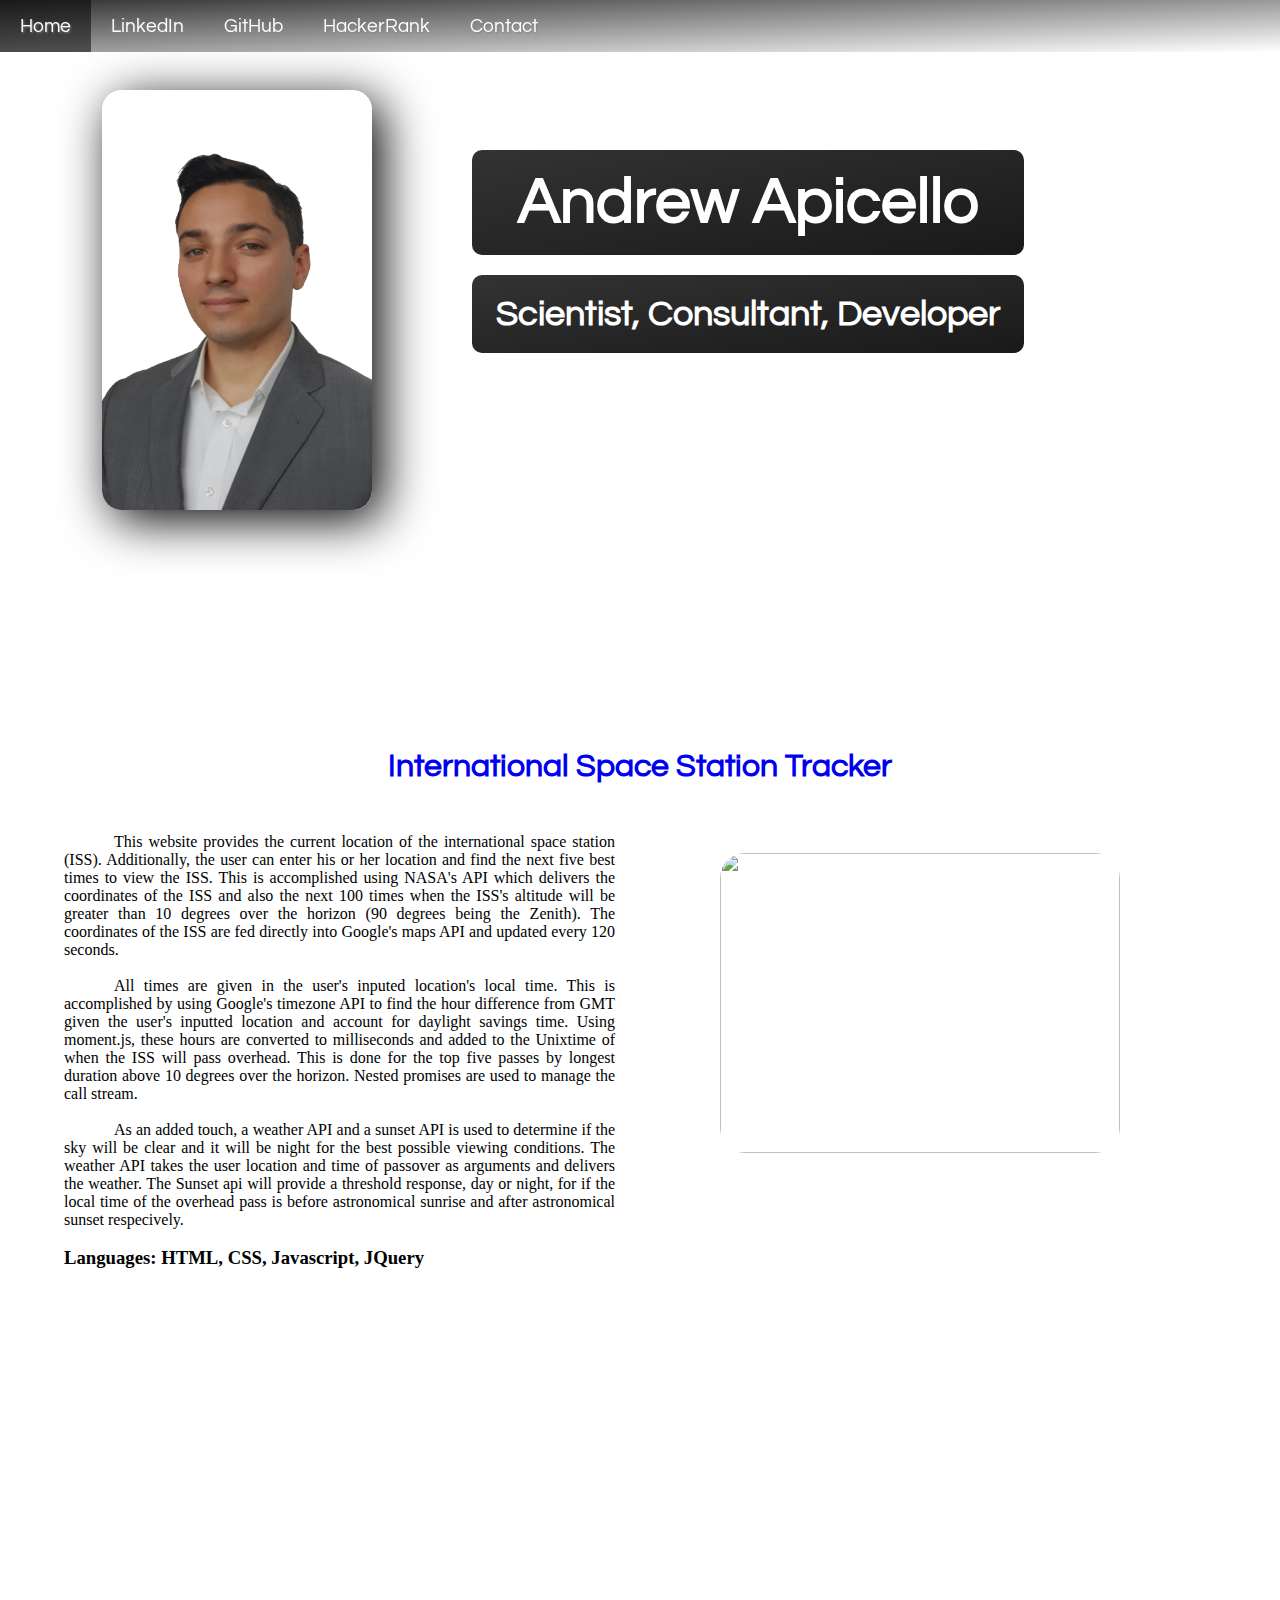
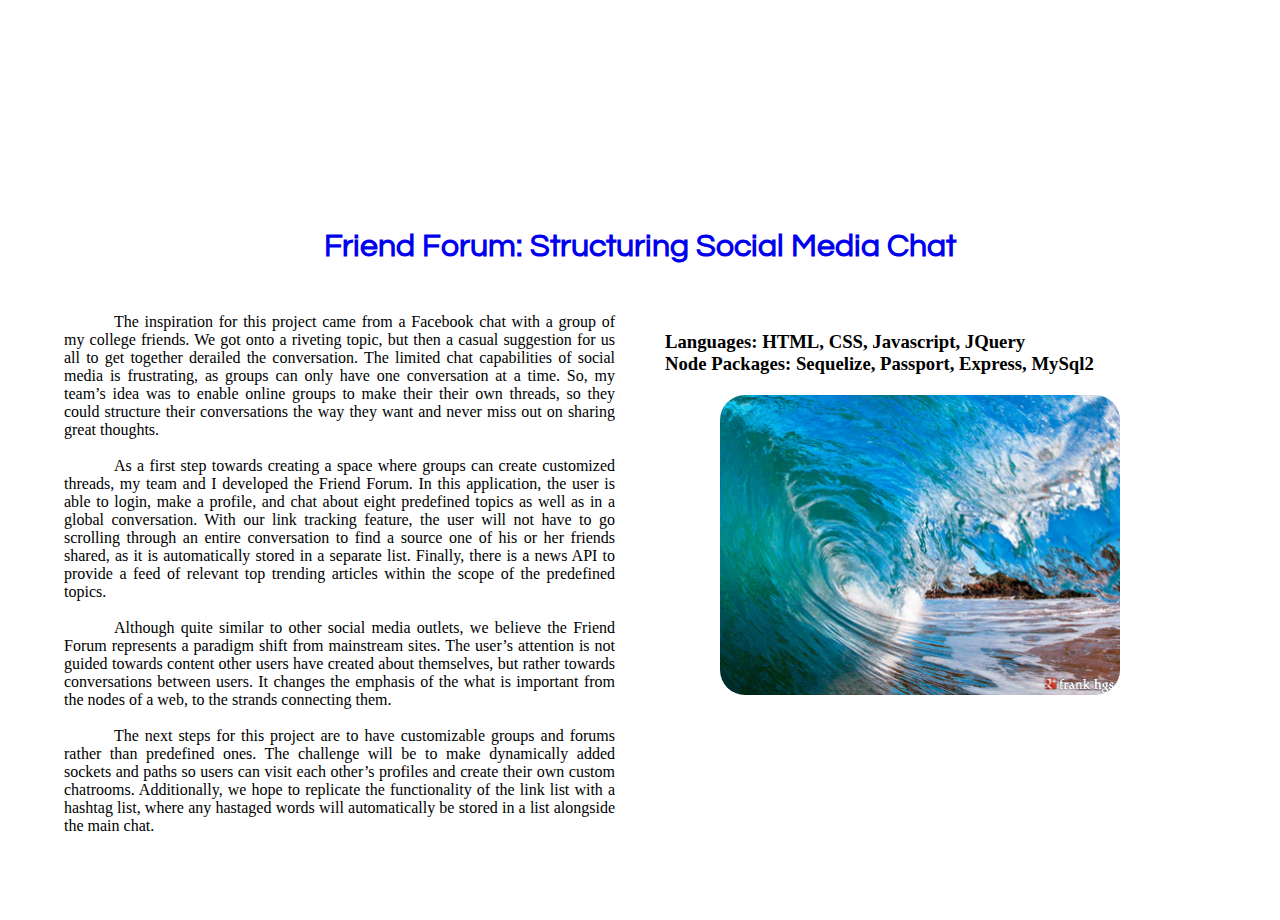
==== commit 2a4e03a9: "add media queries for responsiveness" ====
--- a/index.html
+++ b/index.html
@@ -1,3 +1,10 @@
+<!-- 
+
+Functioning Email
+Add 3rd project
+
+-->
+
 <!DOCTYPE html>
 <html>
 <head>
@@ -5,7 +12,7 @@
 	<link rel="icon" href="assets/images/favicon.ico"/>
 	<meta charset="UTF-8"/>
 	<meta name="description" content="Welcome Developers!" />
-	<meta name="keywords" content="Andrew, Apicello, , Profile Biology, Chemistry,Physics, Algorithmic Trading, Professional, Finance, Valuation, Implmentations, Piano, Guitar, Astronomy"/>
+	<meta name="keywords" content="Andrew, Apicello, Andrew Apicello"/>
 	<meta name="Andrew Apicello" content="index,follow">
 	<script src="https://ajax.googleapis.com/ajax/libs/jquery/3.2.1/jquery.min.js">
 	</script>
@@ -25,7 +32,6 @@
 
 			<!-- The Modal -->
 			<div id="myModal" class="modal">
-
 				<!-- Modal content -->
 				<div class="modal-content">
 					<span class="close">&times;</span>
@@ -35,7 +41,7 @@
 						<input type="text" name="name"><br>
 						E-mail:<br>
 						<input type="text" name="mail"><br>
-						Comment:<br>
+						Body:<br>
 						<input type="text" name="comment" size="50"><br><br>
 						<input type="submit" value="Send">
 						<input type="reset" value="Reset">
@@ -48,11 +54,11 @@
 	</nav>
 	<div class="backgroundOne">
 		
-		<img id="profile_picture" src="assets/images/transparent_profile_pic.gif">
+		<img id="profile_picture" class="headPiece" src="assets/images/transparent_profile_pic.gif">
 		<div>
-			<h1 id="headingh1">Andrew Apicello</h1>
+			<h1 id="headingh1" class="headPiece">Andrew Apicello</h1>
 			<!-- <h2 id="headingh2">Development Portfolio</h2> -->
-			<h2 id="headingh2">Scientist, Consultant, Developer</h2>
+			<h2 id="headingh2" class="headPiece">Scientist, Consultant, Developer</h2>
 		</div>
 	</div>
 	<div class="backgroundTwo">
@@ -70,7 +76,7 @@
 			</p>
 			<br>
 			<p>
-				Furthermore, a weather API and a sunset API is used to determine if the sky will be clear and it will be night for the best possible viewing conditions. The weather API takes the user location and time of passover as arguments and delivers the weather. The Sunset api will provide a threshold response, day or night, for if the local time of the overhead pass is before astronomical sunrise and after astronomical sunset respecively.</p>
+				As an added touch, a weather API and a sunset API is used to determine if the sky will be clear and it will be night for the best possible viewing conditions. The weather API takes the user location and time of passover as arguments and delivers the weather. The Sunset api will provide a threshold response, day or night, for if the local time of the overhead pass is before astronomical sunrise and after astronomical sunset respecively.</p>
 				<br>
 				<h3>Languages: HTML, CSS, Javascript, JQuery</h3>
 				<a target="_blank" href="https://andrew-apicello.github.io/ISS_Tracker/">
@@ -83,9 +89,8 @@
 				<h2>Friend Forum: Structuring Social Media Chat</h2>
 			</a>
 			<div class="container">
-
 				<p>
-					The inspiration for this project came from a Facebook chat I was having with a group of my college friends. We got onto a riveting topic, but then a casual suggestion for us all to get together derailed the conversation. The extremely limited chat capabilities of social media was deeply frustrating, as groups can only have one conversation at a time. So, my team’s idea was to enable online groups to make their their own threads, so they could structure their conversations the way they want and never miss out on sharing great thoughts.
+					The inspiration for this project came from a Facebook chat with a group of my college friends. We got onto a riveting topic, but then a casual suggestion for us all to get together derailed the conversation. The limited chat capabilities of social media is frustrating, as groups can only have one conversation at a time. So, my team’s idea was to enable online groups to make their their own threads, so they could structure their conversations the way they want and never miss out on sharing great thoughts.
 				</p>
 				<br>
 				<p>
--- a/assets/css/style.css
+++ b/assets/css/style.css
@@ -270,6 +270,46 @@
 
 /*=====================Dynamic Window Resizing=================================================*/
 
+
+
+
+
+@media screen and (max-width: 1050px) {
+#headingh2{
+	display: none;
+}
+#headingh1{
+	display: none;
+}
+
+#profile_picture{
+	margin-left: 30%;
+	margin-right: 30%;
+}
+
+
+	.headPiece{
+	float: left;
+	}
+
+	.draw{
+		margin-left: 25%;
+	margin-right: 25%;
+	}
+
+	.container{
+	background-color: white;
+	padding: 0;
+	margin: 0;
+	column-width: 70%;
+	padding: 20px 5%;
+	color: black;
+	column-count: 1;
+	column-gap: 50px;
+	}
+}
+
+
 @media screen and (max-width: 980px) {
 	img {
 		margin: 20px;
@@ -281,6 +321,7 @@
 	}
 }
 
+
 @media screen and (max-width: 768px) {
 	video {
 		margin: 10px;
@@ -290,6 +331,10 @@
 	img {
 		margin: 10px;
 		transition: 1s;
+		height: 
+	}
+	.draw{
+		display: none;
 	}
 }
 
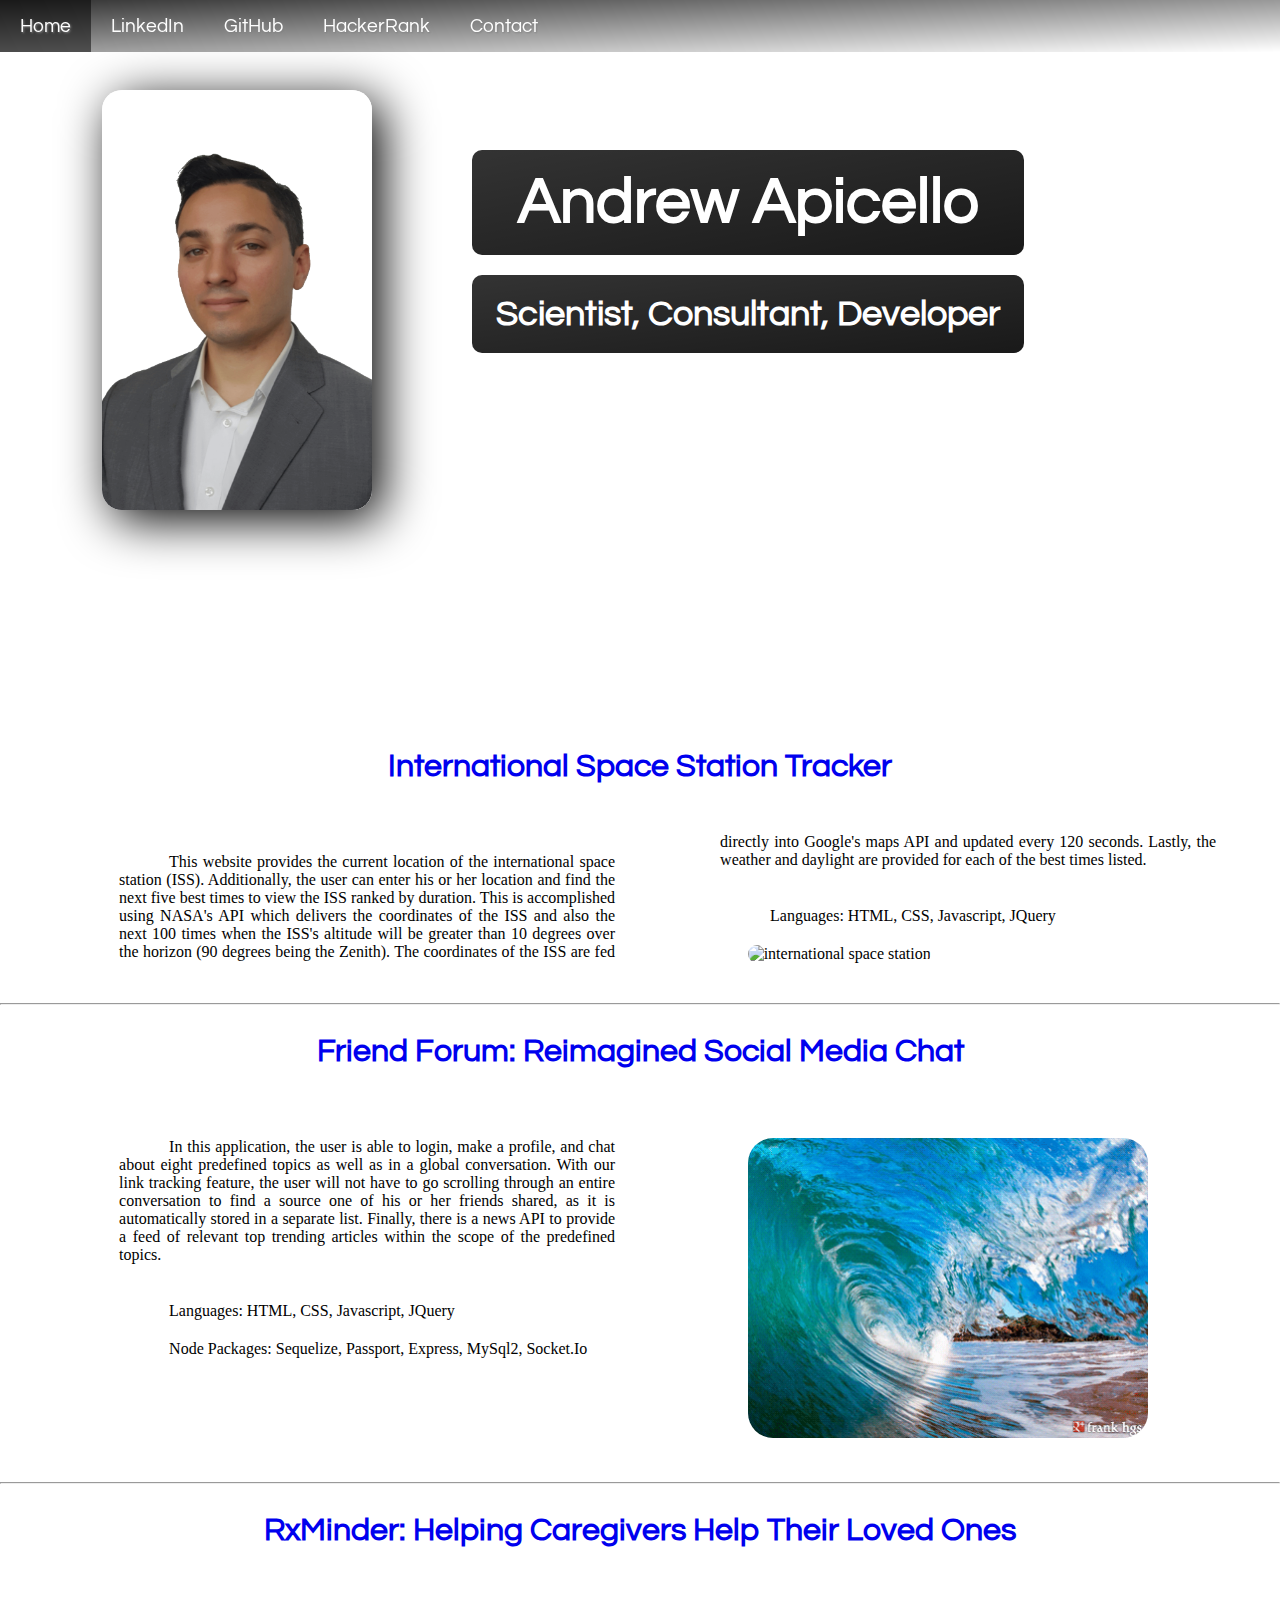
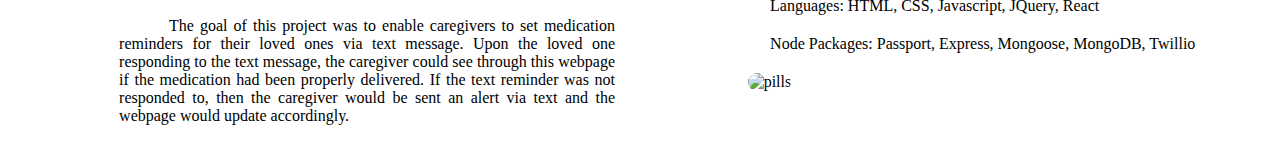
==== commit c3a69088: "restyle profile picture" ====
--- a/index.html
+++ b/index.html
@@ -1,10 +1,3 @@
-<!-- 
-
-Functioning Email
-Add 3rd project
-
--->
-
 <!DOCTYPE html>
 <html>
 <head>
@@ -19,6 +12,9 @@
 	<link href="https://fonts.googleapis.com/css?family=Questrial" rel="stylesheet">
 	<link rel="stylesheet" type="text/css" href="assets/css/reset.css">
 	<link rel="stylesheet" type="text/css" href="assets/css/style.css"/>
+<!-- 	<link rel="stylesheet" href="https://maxcdn.bootstrapcdn.com/bootstrap/3.3.7/css/bootstrap.min.css">
+	<script src="https://ajax.googleapis.com/ajax/libs/jquery/3.2.1/jquery.min.js"></script>
+	<script src="https://maxcdn.bootstrapcdn.com/bootstrap/3.3.7/js/bootstrap.min.js"></script> -->
 </head>
 <body>
 	<nav id="nav"> 
@@ -27,34 +23,13 @@
 			<li><a target="_blank" href="https://www.linkedin.com/in/andrewcapicello/">LinkedIn</a></li>
 			<li><a target="_blank" href="https://github.com/andrew-apicello">GitHub</a></li>
 			<li><a target="_blank" href="https://www.hackerrank.com/andrew_apicello">HackerRank</a></li>
-			<li><a href="#" id="myBtn">Contact</a></li>
-			<!-- 	<button >Open Modal</button> -->
-
-			<!-- The Modal -->
-			<div id="myModal" class="modal">
-				<!-- Modal content -->
-				<div class="modal-content">
-					<span class="close">&times;</span>
-
-					<form action="mailto:andrew.apicello@gmail.com" method="post" enctype="text/plain">
-						Name:<br>
-						<input type="text" name="name"><br>
-						E-mail:<br>
-						<input type="text" name="mail"><br>
-						Body:<br>
-						<input type="text" name="comment" size="50"><br><br>
-						<input type="submit" value="Send">
-						<input type="reset" value="Reset">
-					</form>
-				</div>
-
-			</div>
+			<li><a href="mailto:andrew.apicello@gmail.com">Contact</a></li>
 
 		</ul>
 	</nav>
 	<div class="backgroundOne">
 		
-		<img id="profile_picture" class="headPiece" src="assets/images/transparent_profile_pic.gif">
+		<img id="profile_picture" class="headPiece" src="assets/images/transparent_profile_pic.gif" alt="profile picture">
 		<div>
 			<h1 id="headingh1" class="headPiece">Andrew Apicello</h1>
 			<!-- <h2 id="headingh2">Development Portfolio</h2> -->
@@ -68,50 +43,44 @@
 		<div class="container">
 			
 			<p>
-				This website provides the current location of the international space station (ISS). Additionally, the user can enter his or her location and find the next five best times to view the ISS. This is accomplished using NASA's API which delivers the coordinates of the ISS and also the next 100 times when the ISS's altitude will be greater than 10 degrees over the horizon (90 degrees being the Zenith). The coordinates of the ISS are fed directly into Google's maps API and updated every 120 seconds.
+				This website provides the current location of the international space station (ISS). Additionally, the user can enter his or her location and find the next five best times to view the ISS ranked by duration. This is accomplished using NASA's API which delivers the coordinates of the ISS and also the next 100 times when the ISS's altitude will be greater than 10 degrees over the horizon (90 degrees being the Zenith). The coordinates of the ISS are fed directly into Google's maps API and updated every 120 seconds. Lastly, the weather and daylight are provided for each of the best times listed.
 			</p>
 			<br>
+			<p>Languages: HTML, CSS, Javascript, JQuery</p>
+				<img id="img1"  class="draw" src="assets/images/iss.gif" alt="international space station">
+		</div>
+	</div>
+	<hr>
+	<div class="backgroundThree">
+		<a class="projectHeader" target="_blank" href="https://friend-forum.herokuapp.com/members">
+			<h2>Friend Forum: Reimagined Social Media Chat</h2>
+		</a>
+		<div class="container">
 			<p>
-				All times are given in the user's inputed location's local time. This is accomplished by using Google's timezone API to find the hour difference from GMT given the user's inputted location and account for daylight savings time. Using moment.js, these hours are converted to milliseconds and added to the Unixtime of when the ISS will pass overhead. This is done for the top five passes by longest duration above 10 degrees over the horizon. Nested promises are used to manage the call stream.
+				In this application, the user is able to login, make a profile, and chat about eight predefined topics as well as in a global conversation. With our link tracking feature, the user will not have to go scrolling through an entire conversation to find a source one of his or her friends shared, as it is automatically stored in a separate list.  Finally, there is a news API to provide a feed of relevant top trending articles within the scope of the predefined topics.
 			</p>
 			<br>
+			<p>Languages: HTML, CSS, Javascript, JQuery</p>
+			<p>Node Packages: Sequelize, Passport, Express, MySql2, Socket.Io</p>
+				<img class="draw" src="assets/images/friend_forum.gif" alt="wave">
+		</div>
+	</div>
+	<hr>
+	<div class="backgroundThree">
+		<a class="projectHeader" target="_blank" href="https://ancient-bastion-53743.herokuapp.com">
+			<h2>RxMinder: Helping Caregivers Help Their Loved Ones</h2>
+		</a>
+		<div class="container">
 			<p>
-				As an added touch, a weather API and a sunset API is used to determine if the sky will be clear and it will be night for the best possible viewing conditions. The weather API takes the user location and time of passover as arguments and delivers the weather. The Sunset api will provide a threshold response, day or night, for if the local time of the overhead pass is before astronomical sunrise and after astronomical sunset respecively.</p>
-				<br>
-				<h3>Languages: HTML, CSS, Javascript, JQuery</h3>
-				<a target="_blank" href="https://andrew-apicello.github.io/ISS_Tracker/">
-					<img  class="draw" src="assets/images/iss.gif">
-				</a>
-			</div>
+				The goal of this project was to enable caregivers to set medication reminders for their loved ones via text message. Upon the loved one responding to the text message, the caregiver could see through this webpage if the medication had been properly delivered. If the text reminder was not responded to, then the caregiver would be sent an alert via text and the webpage would update accordingly.
+			</p>
+			<br>
+			<p>Languages: HTML, CSS, Javascript, JQuery, React</p>
+			<p>Node Packages: Passport, Express, Mongoose, MongoDB, Twillio</p>
+				<img class="draw" src="assets/images/pills.gif" alt="pills">
+
 		</div>
-		<div class="backgroundThree">
-			<a class="projectHeader" target="_blank" href="https://friend-forum.herokuapp.com/members">
-				<h2>Friend Forum: Structuring Social Media Chat</h2>
-			</a>
-			<div class="container">
-				<p>
-					The inspiration for this project came from a Facebook chat with a group of my college friends. We got onto a riveting topic, but then a casual suggestion for us all to get together derailed the conversation. The limited chat capabilities of social media is frustrating, as groups can only have one conversation at a time. So, my team’s idea was to enable online groups to make their their own threads, so they could structure their conversations the way they want and never miss out on sharing great thoughts.
-				</p>
-				<br>
-				<p>
-					As a first step towards creating a space where groups can create customized threads, my team and I developed the Friend Forum. In this application, the user is able to login, make a profile, and chat about eight predefined topics as well as in a global conversation. With our link tracking feature, the user will not have to go scrolling through an entire conversation to find a source one of his or her friends shared, as it is automatically stored in a separate list.  Finally, there is a news API to provide a feed of relevant top trending articles within the scope of the predefined topics.
-				</p>
-				<br>
-				<p>
-					Although quite similar to other social media outlets, we believe the Friend Forum represents a paradigm shift from mainstream sites. The user’s attention is not guided towards content other users have created about themselves, but rather towards conversations between users. It changes the emphasis of the what is important from the nodes of a web, to the strands connecting them.
-				</p>
-				<br>
-				<p>
-					The next steps for this project are to have customizable groups and forums rather than predefined ones. The challenge will be to make dynamically added sockets and paths so users can visit each other’s profiles and create their own custom chatrooms. Additionally, we hope to replicate the functionality of the link list with a hashtag list, where any hastaged words will automatically be stored in a list alongside the main chat.
-				</p>
-				<br>
-				<h3>Languages: HTML, CSS, Javascript, JQuery</h3>
-				<h3>Node Packages: Sequelize, Passport, Express, MySql2</h3>
-				<a target="_blank" href="https://friend-forum.herokuapp.com/members">
-					<img class="draw" src="assets/images/friend_forum.gif">
-				</a>
-			</div>
-		</div>
+	</div>
 		<!-- <div class="backgroundTwo">
 			<a target="_blank" href="">
 				<h2>Protein Folding with PyRosetta</h2>
@@ -134,7 +103,7 @@
 					This project is a simulation of the protein folding of Synaptotagmin used to validate my hypothesis that changes in the protein's orientation upon calcium binding exposed critical amino acids for protein-membrane interactions and driving neuronal communication.
 				</p>
 				<br><br>
-				<h3>Language: Python</h3>
+				<p>Language: Python</p>
 				<a target="_blank" href="">
 					<img class="draw" src="assets/images/protein.gif">
 				</a>
@@ -153,36 +122,11 @@
 					<a href="https://www.quantopian.com/users/59937adeff20c80010e3b832" target="_blank" >Quantopian Profile</a>
 				</p>
 				<br><br>
-				<h3>Python</h3>
+				<p>Python</p>
 				<img class="draw" src="assets/images/stockmarket.gif">
 			</div>
 		</div> -->
-
-		
-
-		<script type="text/javascript">
-
-			var modal = document.getElementById('myModal');
-			var btn = document.getElementById("myBtn");
-			var span = document.getElementsByClassName("close")[0];
-
-
-			btn.onclick = function() {
-				modal.style.display = "block";
-			}
-			span.onclick = function() {
-				modal.style.display = "none";
-			}
-
-			window.onclick = function(event) {
-				if (event.target == modal) {
-					modal.style.display = "none";
-				}
-			}
-		</script>
-
 	</body>
-
 	</html>
 
 
--- a/assets/css/style.css
+++ b/assets/css/style.css
@@ -1,6 +1,9 @@
 *{
 	margin: 0;
 	padding: 0;
+/*	background: #000 !important;
+	color: #0f0 !important;
+	outline: solid #f00 1px !important;*/
 }
 
 body {
@@ -75,12 +78,12 @@
 
 .backgroundTwo{
 	width: 100%;
-	height: 120vh;
+/*	height: 120vh;
 	background: url(../images/horizonearth.jpg); 
 	position: relative;
 	background-repeat: no-repeat;
 	background-attachment: fixed;
-	background-size: cover;
+	background-size: cover;*/
 	margin: 0;
 	padding: 0;
 	max-width: 100%;
@@ -88,13 +91,13 @@
 
 .backgroundThree{
 	width: 100%;
-	height: 80vh;
+/*	height: 80vh;
 	background: url(../images/stars.gif);
 	background-color: white;
 	position: relative;
 	background-repeat: no-repeat;
 	background-attachment: fixed;
-	background-size: cover;
+	background-size: cover;*/
 	margin: 0;
 	padding: 0;
 	max-width: 100%;
@@ -104,7 +107,6 @@
 
 a{
 	text-decoration: none;
-
 }
 h2{
 	background-color: white;
@@ -127,7 +129,6 @@
 	column-count: 2;
 	column-gap: 50px;
 }
-
 
 #headingh1{
 	float: right;
@@ -165,9 +166,10 @@
 
 
 p {
+	margin-top: 20px;
+	margin-left: 10%;
 	text-indent: 50px;
 	text-align: justify;
-	text-justify: inter-word;
 }
 
 /*============================Format Images==========================================*/
@@ -176,14 +178,13 @@
 	align-content: center;
 	border-radius: 25px;
 	/*border: 4px solid #6d7177;*/
-	margin: 20px 10% 150px 10%; 
+	margin: 20px 10% 20px 15%; 
 	width: 400px;
 	height: 300px; 
 	transition: 1s;
 
-
-
-}
+}
+
 
 img:hover {
 
@@ -197,6 +198,7 @@
 }
 
 
+
 .gallery{
 	padding-top: 50px;
 }
@@ -205,9 +207,6 @@
 #profile_picture{
 	float: left;
 	margin: 90px auto auto 8%;
-	/*transition: opacity 1s ease;*/
-	/*padding: 4px;*/
-	/*	border: solid 4px white;*/
 
 	-moz-box-shadow:    3px 3px 5px 6px black;
 	-webkit-box-shadow: 3px 3px 5px 6px black;
@@ -224,91 +223,62 @@
 	background: linear-gradient(to bottom right, rgba(255,255,255,0.85), rgba(255,255,255,1));
 }
 
-/*=====================Style the Modal Contact Form=================================================*/
-/* The Modal (background) */
-		.modal {
-			display: none; /* Hidden by default */
-			position: fixed; /* Stay in place */
-			z-index: 1; /* Sit on top */
-			padding-top: 100px; /* Location of the box */
-			left: 0;
-			top: 0;
-			width: 100%; /* Full width */
-			height: 100%; /* Full height */
-			overflow: auto; /* Enable scroll if needed */
-			background-color: rgb(0,0,0); /* Fallback color */
-			background-color: rgba(0,0,0,0.7); /* Black w/ opacity */
-			transition: 1s;
-		}
-
-		/* Modal Content */
-		.modal-content {
-			background-color: #fefefe;
-			margin: auto;
-			padding: 20px;
-			border: 1px solid #888;
-			width: 50%;
-			transition: 1s;
-		}
-
-		/* The Close Button */
-		.close {
-			color: #aaaaaa;
-			float: right;
-			font-size: 28px;
-			font-weight: bold;
-		}
-
-		.close:hover,
-		.close:focus {
-			color: #000;
-			text-decoration: none;
-			cursor: pointer;
-		}
-
-
 
 /*=====================Dynamic Window Resizing=================================================*/
 
 
-
-
-
 @media screen and (max-width: 1050px) {
-#headingh2{
-	display: none;
-}
-#headingh1{
-	display: none;
-}
-
-#profile_picture{
-	margin-left: 30%;
-	margin-right: 30%;
-}
+	#headingh2{
+		display: none;
+	}
+	#headingh1{
+		display: none;
+	}
+
+	#profile_picture{
+		margin-left: auto;
+		margin-right: auto;
+		margin-top: 0;
+		position: relative;
+		top: 120px;
+		float: none;
+		display: block;
+	}
 
 
 	.headPiece{
-	float: left;
+		float: left;
 	}
 
 	.draw{
 		margin-left: 25%;
-	margin-right: 25%;
+		margin-right: 25%;
 	}
 
 	.container{
-	background-color: white;
-	padding: 0;
-	margin: 0;
-	column-width: 70%;
-	padding: 20px 5%;
-	color: black;
-	column-count: 1;
-	column-gap: 50px;
-	}
-}
-
+		background-color: white;
+		padding: 0;
+		margin: 0;
+		column-width: 70%;
+		padding: 20px 5%;
+		color: black;
+		column-count: 1;
+		column-gap: 50px;
+	}
+}
+
+
+
+
+
+@media screen and (max-width: 1200px) {
+	#headingh1{
+		margin: 150px 10% auto auto;
+	}
+	#headingh2{
+		margin: 20px 10% auto auto;
+	}
+}
 
 @media screen and (max-width: 980px) {
 	img {
@@ -319,6 +289,7 @@
 		margin: 20px;
 		transition: 1s;
 	}
+
 }
 
 
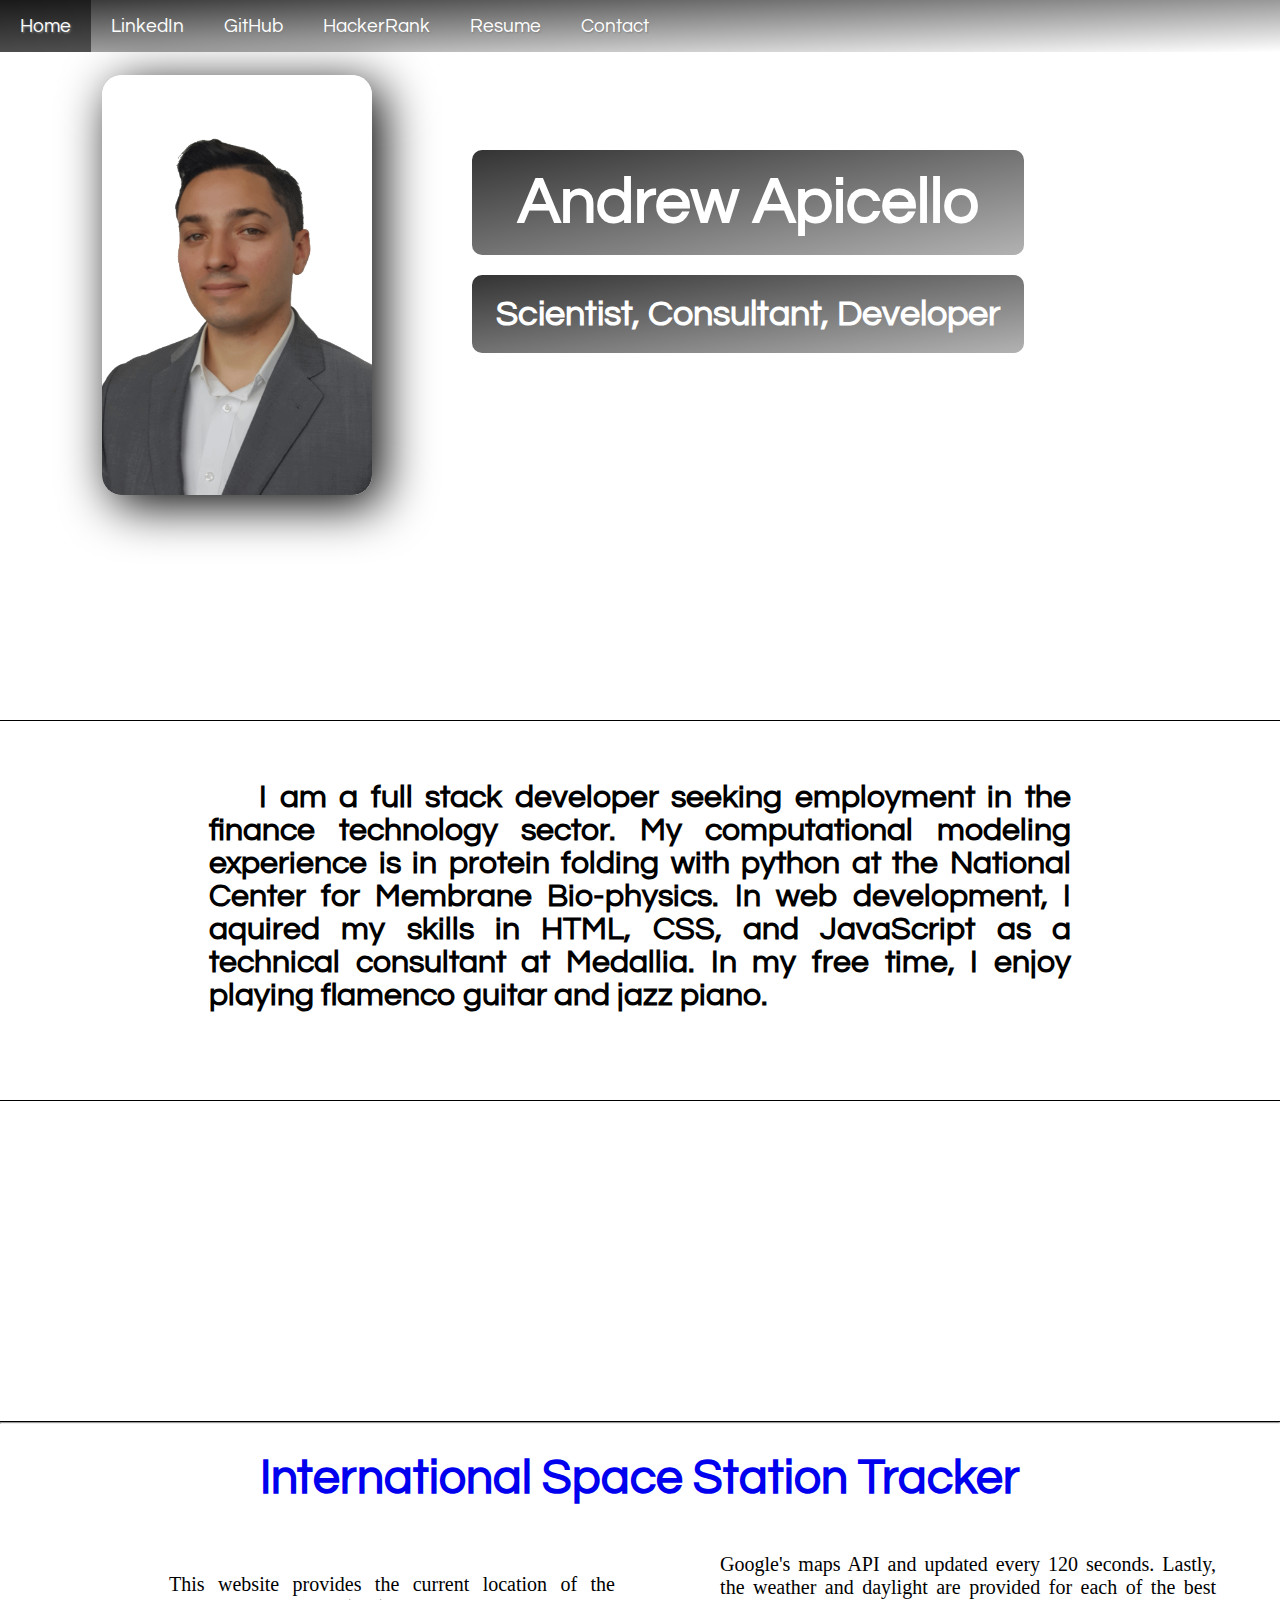
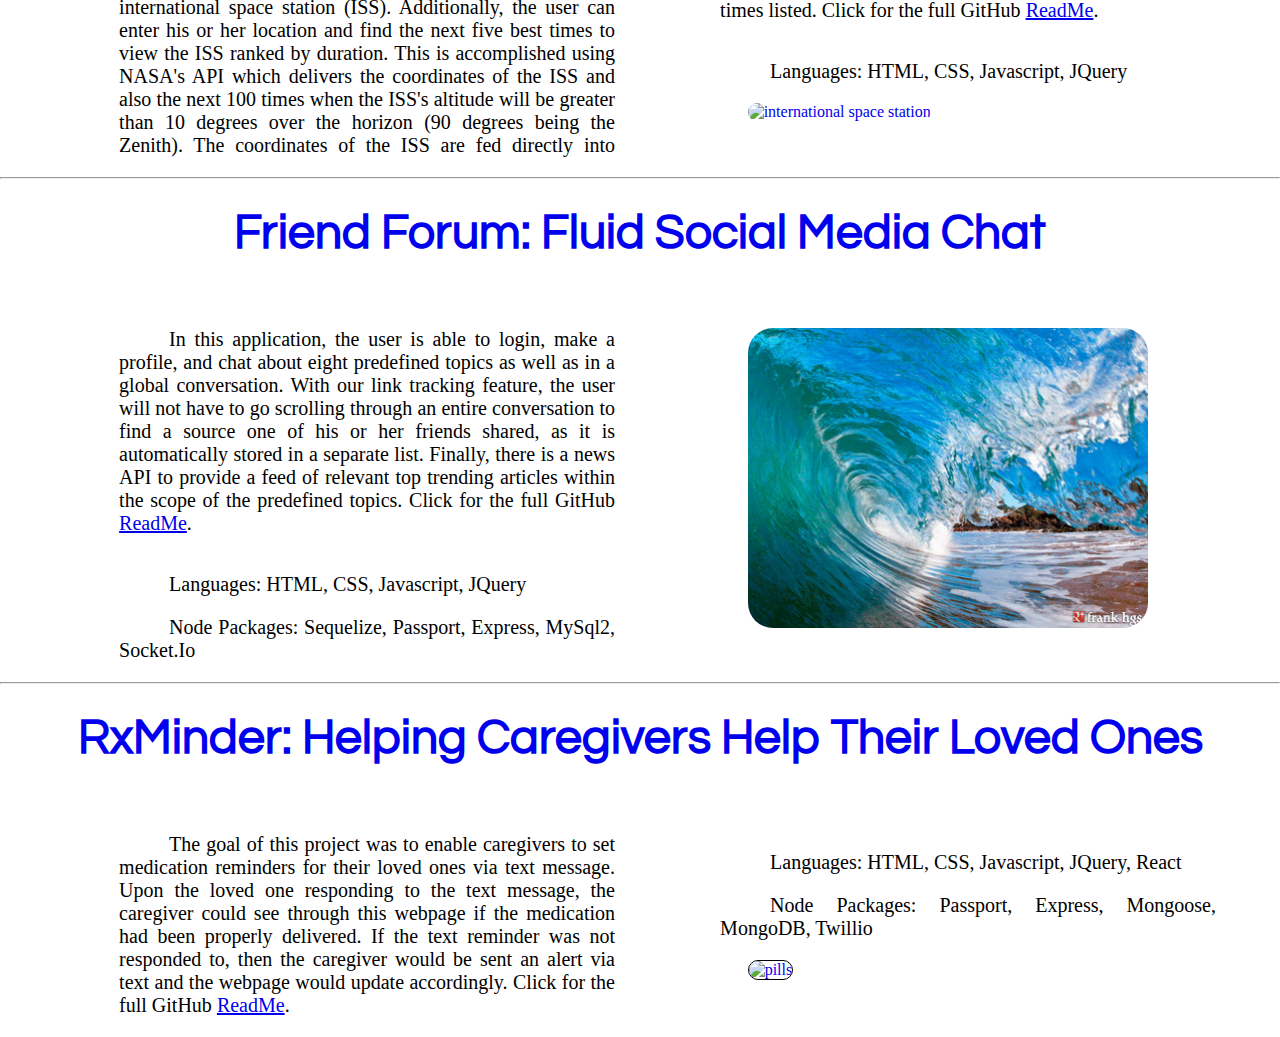
==== commit ca854046: "change LnF and add bio content" ====
--- a/index.html
+++ b/index.html
@@ -12,9 +12,6 @@
 	<link href="https://fonts.googleapis.com/css?family=Questrial" rel="stylesheet">
 	<link rel="stylesheet" type="text/css" href="assets/css/reset.css">
 	<link rel="stylesheet" type="text/css" href="assets/css/style.css"/>
-<!-- 	<link rel="stylesheet" href="https://maxcdn.bootstrapcdn.com/bootstrap/3.3.7/css/bootstrap.min.css">
-	<script src="https://ajax.googleapis.com/ajax/libs/jquery/3.2.1/jquery.min.js"></script>
-	<script src="https://maxcdn.bootstrapcdn.com/bootstrap/3.3.7/js/bootstrap.min.js"></script> -->
 </head>
 <body>
 	<nav id="nav"> 
@@ -23,8 +20,8 @@
 			<li><a target="_blank" href="https://www.linkedin.com/in/andrewcapicello/">LinkedIn</a></li>
 			<li><a target="_blank" href="https://github.com/andrew-apicello">GitHub</a></li>
 			<li><a target="_blank" href="https://www.hackerrank.com/andrew_apicello">HackerRank</a></li>
+			<li><a href="./Andrew_C_Apicello.pdf" download>Resume</a></li>
 			<li><a href="mailto:andrew.apicello@gmail.com">Contact</a></li>
-
 		</ul>
 	</nav>
 	<div class="backgroundOne">
@@ -36,33 +33,49 @@
 			<h2 id="headingh2" class="headPiece">Scientist, Consultant, Developer</h2>
 		</div>
 	</div>
+
 	<div class="backgroundTwo">
+		<!-- <h2 id="aboutMe">About Me</h2> -->
+		<div class="containerAbout">
+			<h2 class="pAbout">
+				I am a full stack developer seeking employment in the finance technology sector. My computational modeling experience is in protein folding with python at the National Center for Membrane Bio-physics. In web development, I aquired my skills in HTML, CSS, and JavaScript as a technical consultant at Medallia. In my free time, I enjoy playing flamenco guitar and jazz piano.
+			</h2>
+			<br>
+		</div>
+	</div>
+	<hr>
+	<div class="backgroundThree">
 		<a target="_blank" href="https://andrew-apicello.github.io/ISS_Tracker/">
 			<h2>International Space Station Tracker</h2>
 		</a>
 		<div class="container">
 			
 			<p>
-				This website provides the current location of the international space station (ISS). Additionally, the user can enter his or her location and find the next five best times to view the ISS ranked by duration. This is accomplished using NASA's API which delivers the coordinates of the ISS and also the next 100 times when the ISS's altitude will be greater than 10 degrees over the horizon (90 degrees being the Zenith). The coordinates of the ISS are fed directly into Google's maps API and updated every 120 seconds. Lastly, the weather and daylight are provided for each of the best times listed.
+				This website provides the current location of the international space station (ISS). Additionally, the user can enter his or her location and find the next five best times to view the ISS ranked by duration. This is accomplished using NASA's API which delivers the coordinates of the ISS and also the next 100 times when the ISS's altitude will be greater than 10 degrees over the horizon (90 degrees being the Zenith). The coordinates of the ISS are fed directly into Google's maps API and updated every 120 seconds. Lastly, the weather and daylight are provided for each of the best times listed. Click for the full GitHub <a href="https://github.com/andrew-apicello/ISS_Tracker"><u>ReadMe</u></a>.
 			</p>
 			<br>
 			<p>Languages: HTML, CSS, Javascript, JQuery</p>
+			<a target="_blank" href="https://andrew-apicello.github.io/ISS_Tracker/">
+
 				<img id="img1"  class="draw" src="assets/images/iss.gif" alt="international space station">
+			</a>
 		</div>
 	</div>
 	<hr>
 	<div class="backgroundThree">
 		<a class="projectHeader" target="_blank" href="https://friend-forum.herokuapp.com/members">
-			<h2>Friend Forum: Reimagined Social Media Chat</h2>
+			<h2>Friend Forum: Fluid Social Media Chat</h2>
 		</a>
 		<div class="container">
 			<p>
-				In this application, the user is able to login, make a profile, and chat about eight predefined topics as well as in a global conversation. With our link tracking feature, the user will not have to go scrolling through an entire conversation to find a source one of his or her friends shared, as it is automatically stored in a separate list.  Finally, there is a news API to provide a feed of relevant top trending articles within the scope of the predefined topics.
+				In this application, the user is able to login, make a profile, and chat about eight predefined topics as well as in a global conversation. With our link tracking feature, the user will not have to go scrolling through an entire conversation to find a source one of his or her friends shared, as it is automatically stored in a separate list.  Finally, there is a news API to provide a feed of relevant top trending articles within the scope of the predefined topics. Click for the full GitHub <a href="https://github.com/andrew-apicello/Social_Media"><u>ReadMe</u></a>.
 			</p>
 			<br>
 			<p>Languages: HTML, CSS, Javascript, JQuery</p>
 			<p>Node Packages: Sequelize, Passport, Express, MySql2, Socket.Io</p>
+			<a target="_blank" href="https://friend-forum.herokuapp.com/members">
 				<img class="draw" src="assets/images/friend_forum.gif" alt="wave">
+			</a>
 		</div>
 	</div>
 	<hr>
@@ -72,62 +85,18 @@
 		</a>
 		<div class="container">
 			<p>
-				The goal of this project was to enable caregivers to set medication reminders for their loved ones via text message. Upon the loved one responding to the text message, the caregiver could see through this webpage if the medication had been properly delivered. If the text reminder was not responded to, then the caregiver would be sent an alert via text and the webpage would update accordingly.
+				The goal of this project was to enable caregivers to set medication reminders for their loved ones via text message. Upon the loved one responding to the text message, the caregiver could see through this webpage if the medication had been properly delivered. If the text reminder was not responded to, then the caregiver would be sent an alert via text and the webpage would update accordingly. Click for the full GitHub <a href="https://github.com/Jewel0106/RxMinder"><u>ReadMe</u></a>.
 			</p>
 			<br>
 			<p>Languages: HTML, CSS, Javascript, JQuery, React</p>
 			<p>Node Packages: Passport, Express, Mongoose, MongoDB, Twillio</p>
-				<img class="draw" src="assets/images/pills.gif" alt="pills">
-
+			<a target="_blank" href="https://ancient-bastion-53743.herokuapp.com">
+				<img id="image3" class="draw" src="assets/images/pills.gif" alt="pills">
+			</a>
 		</div>
 	</div>
-		<!-- <div class="backgroundTwo">
-			<a target="_blank" href="">
-				<h2>Protein Folding with PyRosetta</h2>
-			</a>
-			<div class="container">
-				
-				<p>
-					I stumbled upon Levinthal's Paradox while studing proten folding at the College of New Jersey. Levinthal asserted that if the amino acids which comprise proteins were to take on all the possible shapes for which they are capable, it would take longer than the age of the universe to find the final shape where it can realistically perform its function. In nature, we find that proteins can fold into their functional shape nearly instantaneously. My fascination and motivation to rectify theory with experimentation lead me to study proteins in graduate school at the University of Virginia.
-				</p>
-				<br>
-				<p>
-					While there, I studied the SNARE complex, the proteins responsible for neuronal communication. The Nobel prize for their discovery was awarded the previous year, most notably due to their critical link to neurodegenerative diseases. I jumped at the chance to study the molecular function of the brain.
-				</p>
-				<br>
-				<p>
-					The SNARE complex drives the release of neurotransmitters, but a divide in the scientific community exists in agreeing how this process is initiated. An early step in this process is for the vesicle containing the neurotransmitters to contact the outer membrane of the neuron (presynaptic membrane). I conducted research investigating the function of Synaptotagmin, a SNARE regulatory protein which bridges the gap bewteen the neurotransmitter containing vesicle and the presynaptic membrane, by calculating the number of lipids in the pre-synaptic membrane neutralized upon binding. 
-				</p>
-				<br>
-				<p>
-					This project is a simulation of the protein folding of Synaptotagmin used to validate my hypothesis that changes in the protein's orientation upon calcium binding exposed critical amino acids for protein-membrane interactions and driving neuronal communication.
-				</p>
-				<br><br>
-				<p>Language: Python</p>
-				<a target="_blank" href="">
-					<img class="draw" src="assets/images/protein.gif">
-				</a>
-			</div>
-		</div>
-		<div class="backgroundThree">
-			<h2>Algorithmic Trading with Quantopian</h2>
-			<div class="container">
-				<p>
-					Quantopian is an enviornment for designing and backtesting quantitative trading algorithms. After studying finance at the McIntire Business Institute, I began using my skills learned as an academic programmer to explore the technical side of Wall Street.  
-				</p>
-				<p>
-					The strategy employed here calculates the simple moving average of a 30 and 10 day window. The driving alpha is the 10 day moving average crossing over the 10 day moving average, indicating an upward trend. Buy commands are then immidiately executed by the algorithm.
-				</p>
-				<p>
-					<a href="https://www.quantopian.com/users/59937adeff20c80010e3b832" target="_blank" >Quantopian Profile</a>
-				</p>
-				<br><br>
-				<p>Python</p>
-				<img class="draw" src="assets/images/stockmarket.gif">
-			</div>
-		</div> -->
-	</body>
-	</html>
+</body>
+</html>
 
 
 
--- a/assets/css/style.css
+++ b/assets/css/style.css
@@ -54,7 +54,7 @@
 
 
 nav{
-	position: fixed;
+	position: absolute;
 	top: 0;
 	width: 100%;
 
@@ -65,7 +65,7 @@
 .backgroundOne{
 	width: 100%;
 	height: 80vh;
-	background: url(../images/nycbackground.jpg); 
+	background: url(../images/chemistry.jpg); 
 	background-repeat: no-repeat;
 	background-attachment: fixed;
 	background-size: cover;
@@ -73,20 +73,22 @@
 	margin: 0;
 	padding: 0;
 	max-width: 100%;
+	border-bottom: 1px solid black;
 	/*overflow: hidden;*/
 }
 
 .backgroundTwo{
-	width: 100%;
-/*	height: 120vh;
-	background: url(../images/horizonearth.jpg); 
+	margin:0;
+	padding: 0;
+	width: 100%;
+	height:700px;
+	background: url(../images/financial-translation-service.jpg); 
 	position: relative;
 	background-repeat: no-repeat;
 	background-attachment: fixed;
-	background-size: cover;*/
-	margin: 0;
-	padding: 0;
-	max-width: 100%;
+	background-size: cover;
+	/*max-width: 100%;*/
+	border-bottom: solid black 1px;
 }
 
 .backgroundThree{
@@ -111,12 +113,31 @@
 h2{
 	background-color: white;
 	text-decoration: none;
-	font-size: 200%;
+	font-size: 300%;
 	padding: 30px;
 	text-align: center;
 	font-family: 'Questrial', sans-serif;
 }
 
+.containerAbout{
+	/*display: block;*/
+	background-color: white;
+	margin: auto;
+	padding: 10px 10% 20px 10%;
+	color: black;
+	border-bottom: black solid 1px;
+}
+
+.pAbout{
+	font-size: 200%;
+	margin: 20px 5% 20px 5%;
+	text-indent: 50px;
+	text-align: justify;
+}
+
+#aboutMe{
+	font-size: 300%;
+}
 
 
 .container{
@@ -144,7 +165,7 @@
 	background: -webkit-linear-gradient(left top, rgba(0,0,0,0.6), rgba(0,0,0,0.95)); 
 	background: -o-linear-gradient(bottom right, rgba(0,0,0,0.6), rgba(0,0,0,0.95)); 
 	background: -moz-linear-gradient(bottom right, rgba(0,0,0,0.6), rgba(0,0,0,0.95));
-	background: linear-gradient(to bottom right, rgba(0,0,0,0.8), rgba(0,0,0,.90));
+	background: linear-gradient(to bottom right, rgba(0,0,0,0.8), rgba(0,0,0,.3));
 }
 #headingh2{
 	float: right;
@@ -160,12 +181,13 @@
 	background: -webkit-linear-gradient(left top, rgba(0,0,0,0.6), rgba(0,0,0,0.95)); 
 	background: -o-linear-gradient(bottom right, rgba(0,0,0,0.6), rgba(0,0,0,0.95)); 
 	background: -moz-linear-gradient(bottom right, rgba(0,0,0,0.6), rgba(0,0,0,0.95));
-	background: linear-gradient(to bottom right, rgba(0,0,0,0.8), rgba(0,0,0,0.90));
+	background: linear-gradient(to bottom right, rgba(0,0,0,0.8), rgba(0,0,0,0.3));
 }
 
 
 
 p {
+	font-size: 125%;
 	margin-top: 20px;
 	margin-left: 10%;
 	text-indent: 50px;
@@ -182,7 +204,10 @@
 	width: 400px;
 	height: 300px; 
 	transition: 1s;
-
+	
+}
+#image3{
+	border: black solid 1px;
 }
 
 
@@ -206,7 +231,7 @@
 
 #profile_picture{
 	float: left;
-	margin: 90px auto auto 8%;
+	margin: 75px auto auto 8%;
 
 	-moz-box-shadow:    3px 3px 5px 6px black;
 	-webkit-box-shadow: 3px 3px 5px 6px black;
@@ -220,7 +245,7 @@
 	background: -webkit-linear-gradient(left top, rgba(255,255,255,0.85), rgba(255,255,255,1)); 
 	background: -o-linear-gradient(bottom right, rgba(255,255,255,0.85), rgba(255,255,255,1)); 
 	background: -moz-linear-gradient(bottom right, rgba(255,255,255,0.85), rgba(255,255,255,1));
-	background: linear-gradient(to bottom right, rgba(255,255,255,0.85), rgba(255,255,255,1));
+	background: linear-gradient(to bottom right, rgba(255,255,255,.9), rgba(255,255,255,.7));
 }
 
 
@@ -240,7 +265,7 @@
 		margin-right: auto;
 		margin-top: 0;
 		position: relative;
-		top: 120px;
+		top: 75px;
 		float: none;
 		display: block;
 	}
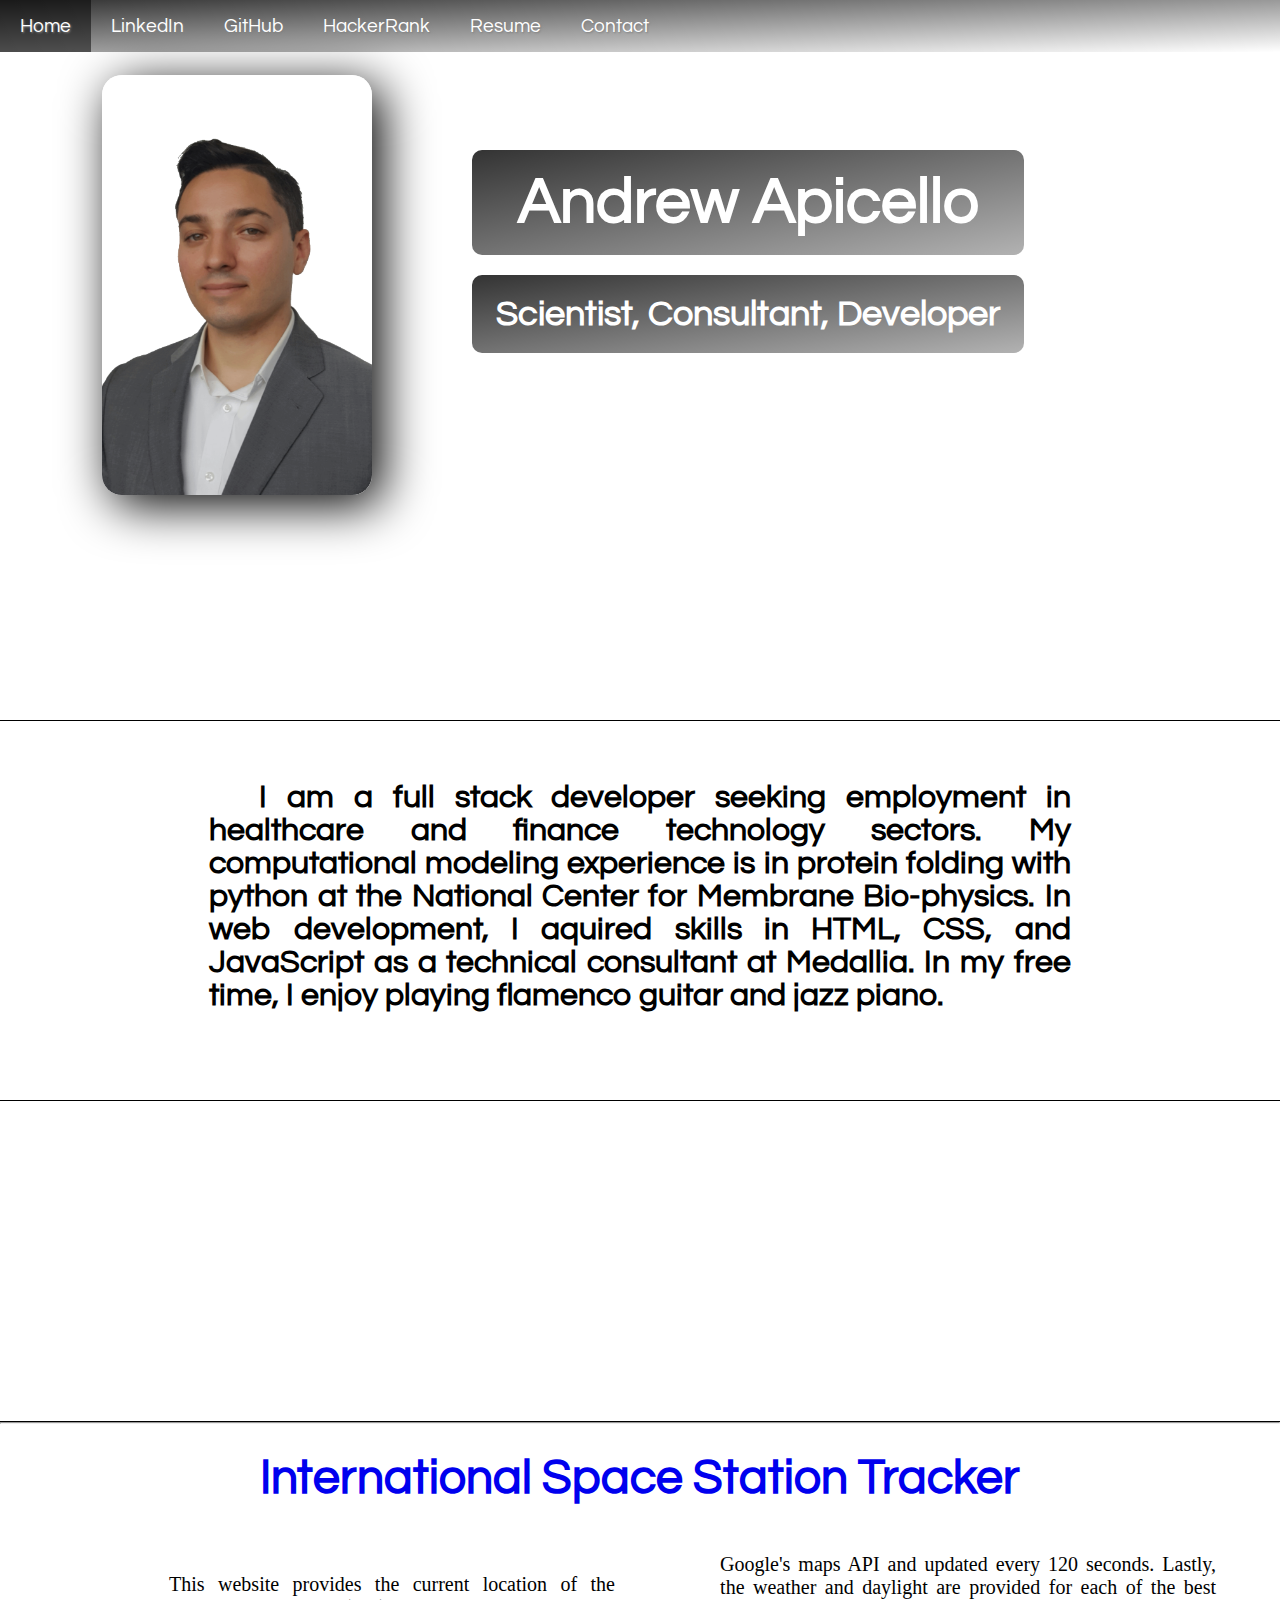
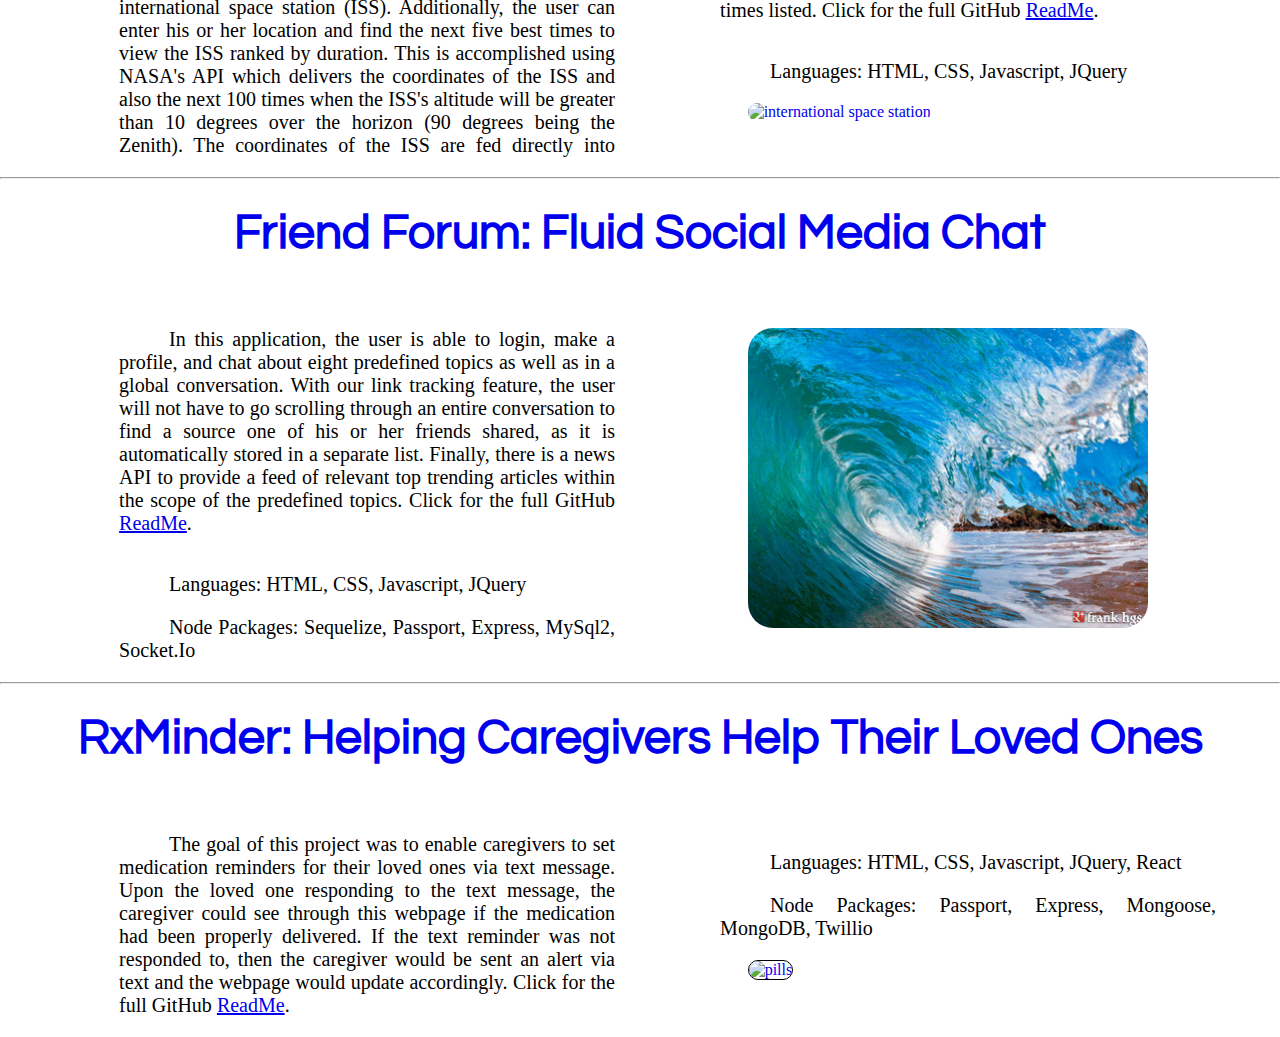
==== commit 04106cb7: "modify content" ====
--- a/index.html
+++ b/index.html
@@ -38,7 +38,7 @@
 		<!-- <h2 id="aboutMe">About Me</h2> -->
 		<div class="containerAbout">
 			<h2 class="pAbout">
-				I am a full stack developer seeking employment in the finance technology sector. My computational modeling experience is in protein folding with python at the National Center for Membrane Bio-physics. In web development, I aquired my skills in HTML, CSS, and JavaScript as a technical consultant at Medallia. In my free time, I enjoy playing flamenco guitar and jazz piano.
+				I am a full stack developer seeking employment in healthcare and finance technology sectors. My computational modeling experience is in protein folding with python at the National Center for Membrane Bio-physics. In web development, I aquired skills in HTML, CSS, and JavaScript as a technical consultant at Medallia. In my free time, I enjoy playing flamenco guitar and jazz piano.
 			</h2>
 			<br>
 		</div>
